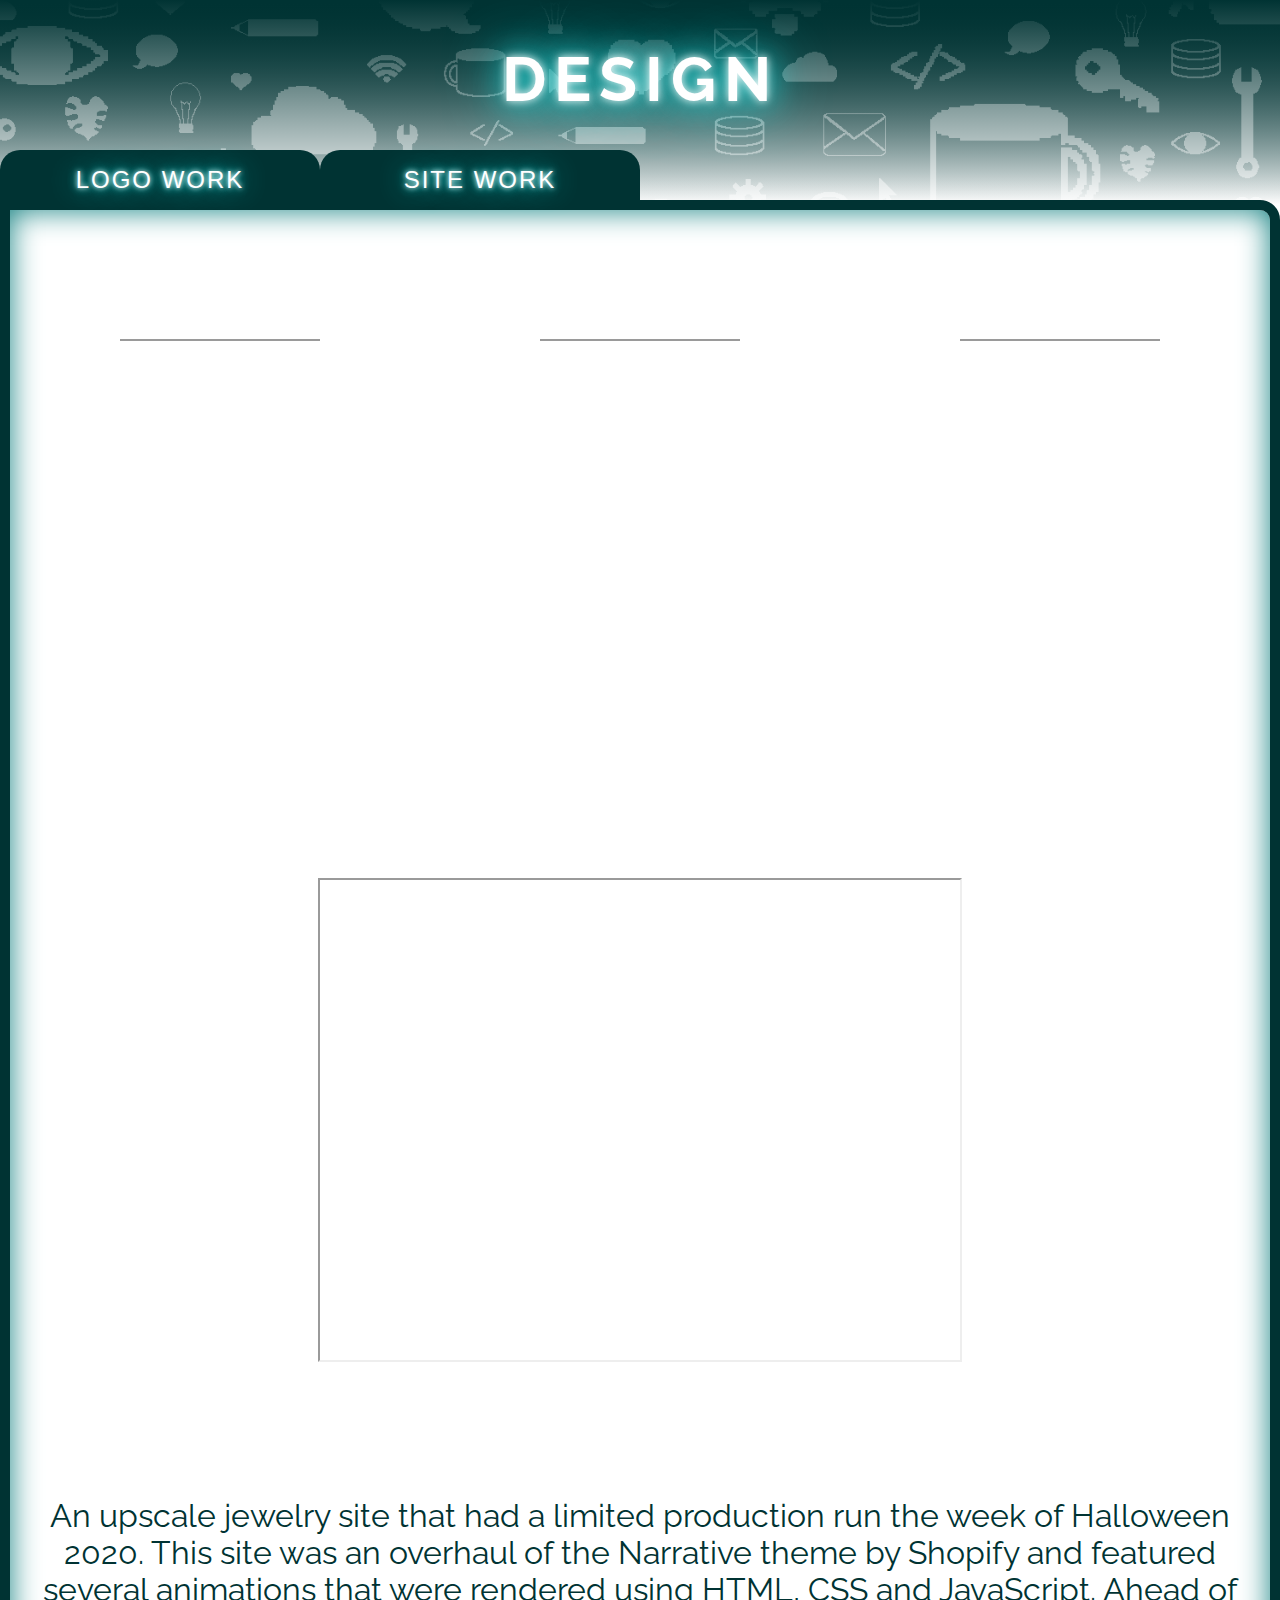
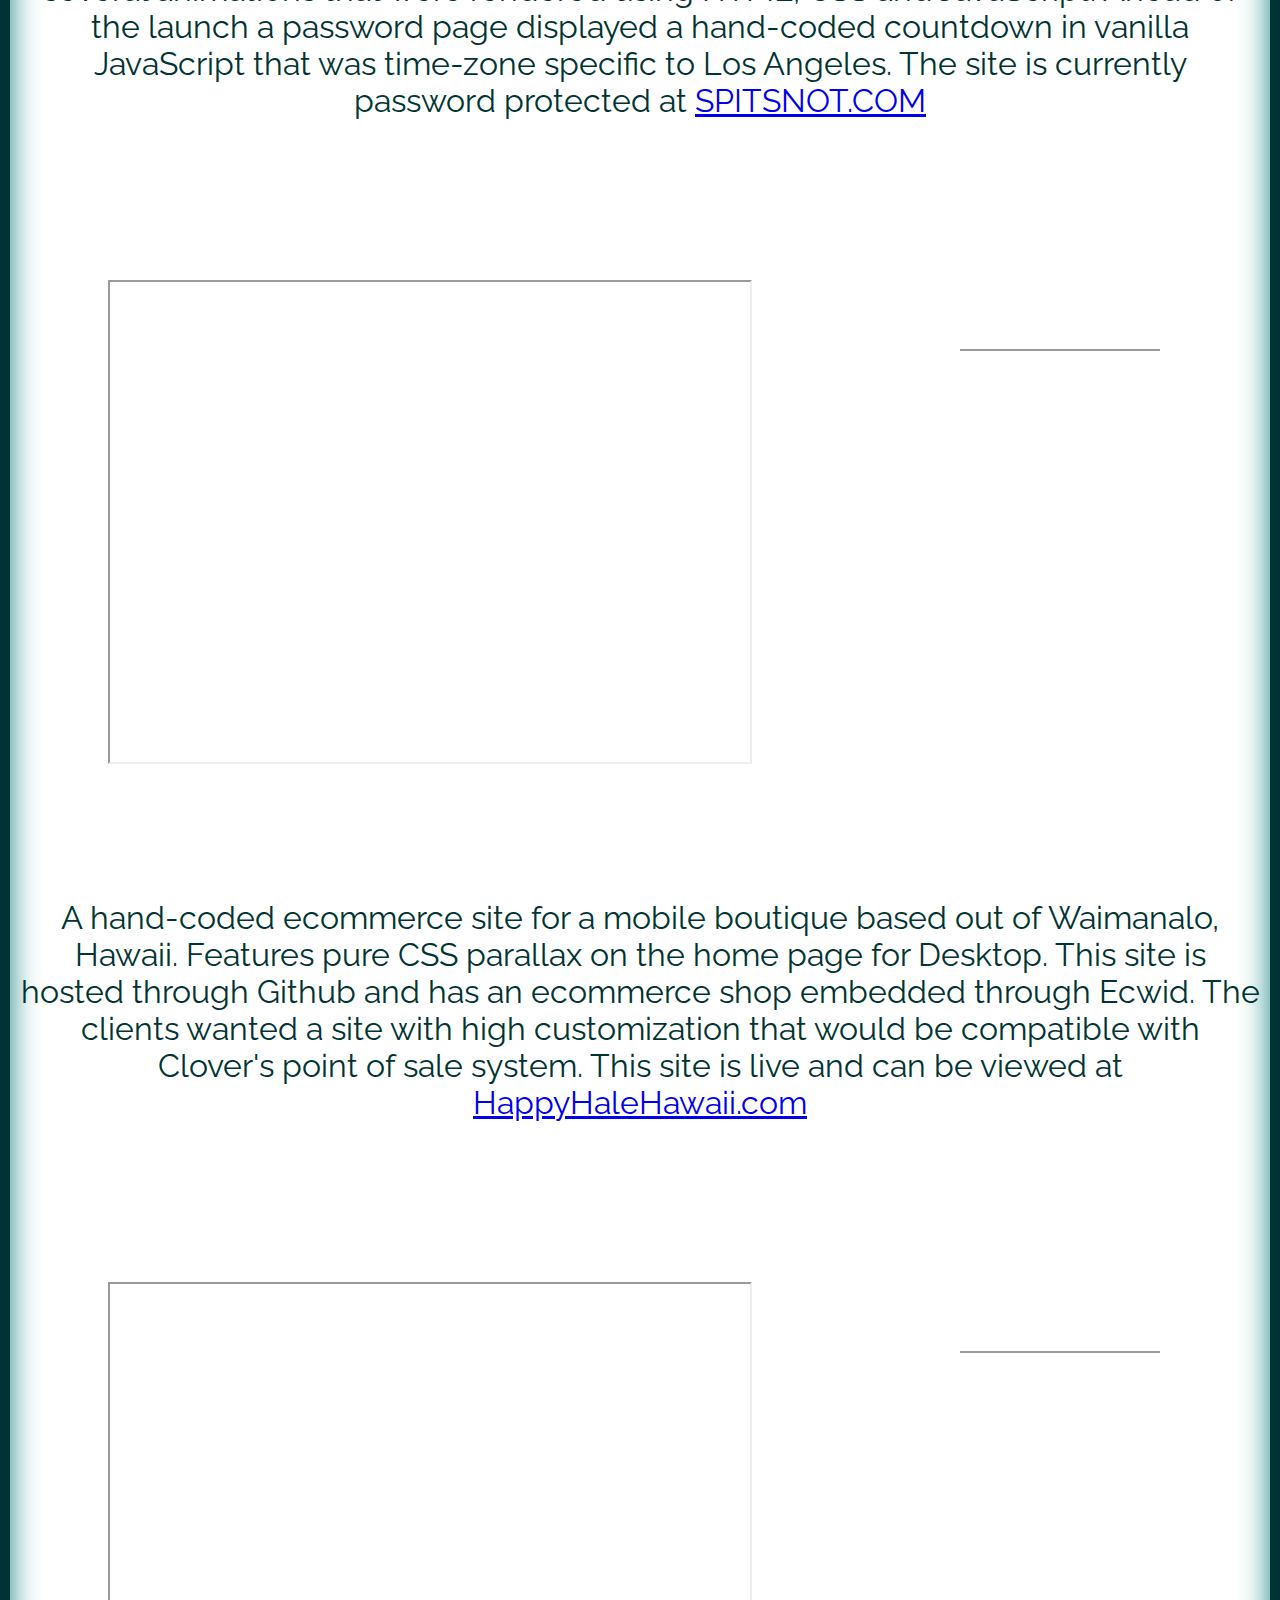
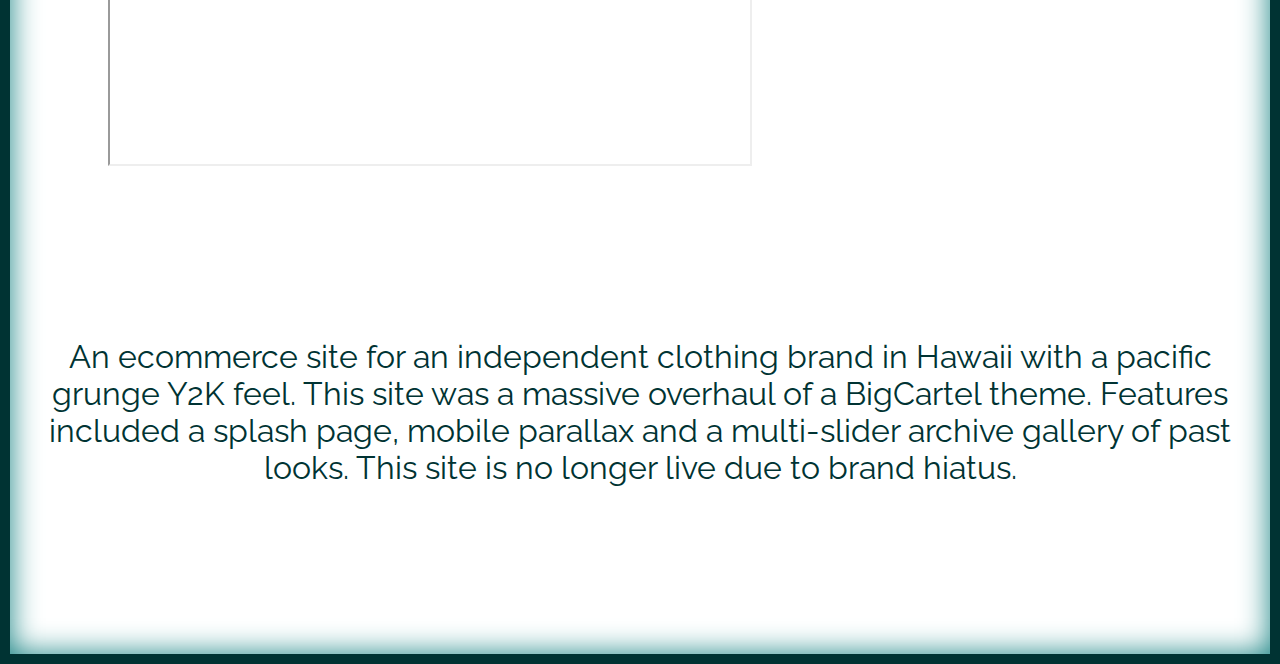
==== index.html @ 89e2c59d "indexing changed" ====
<!DOCTYPE html>

<html lang="en">
    <head>
        <meta charset="utf-8">
        <meta name="viewport" content="width=device-width, initial-scale=1, maximum-scale=1">
        <title>Ruby Masciangelo</title>
        <link rel="stylesheet" href="./css/rs2.css">
        <link rel="stylesheet" href="">
        <link rel="shortcut icon" href="./image/rmfav.png" type="image/png" width="32" height="32">
        <link rel="preconnect" href="https://fonts.gstatic.com">
        <link href="https://fonts.googleapis.com/css2?family=Raleway:wght@200&family=Share+Tech+Mono&display=swap" rel="stylesheet">
    </head>
    <body>
        <div class="headingbox">
            <div class="heading">
                <div class="film">
                    <h1>DESIGN</h1>
                </div>
            </div>
        </div>
        <button class="tablink" onclick="openPage('Logo', this)">LOGO WORK</button>
        <button class="tablink tl2" onclick="openPage('Site', this)" id="defaultOpen">SITE WORK</button>
        <div id="Logo" class="tabcontent">
            <div class="logobox">
                <div class="ss">
                    <img src="./image/gd/ssref.png" alt="ssref" class="logo12">
                    <h4 class="logo12">Client Reference Image</h4>
                    <img src="./image/gd/sslogo.png" alt="sslogo" class="logo13">
                    <p class="p5">A liquid mercury type logo based on a client's reference image</p>
                </div>
                <div class="pch">
                    <img src="./image/gd/pch1.png" alt="pch1" class="logo1">
                    <img src="./image/gd/pch2.png" alt="pch2" class="logo2">
                    <img src="./image/gd/pch3.png" alt="pch3" class="logo3">
                    <img src="./image/gd/pch4.png" alt="pch4" class="logo4">
                    <img src="./image/gd/pch5.png" alt="pch5" class="logo5">
                    <img src="./image/gd/pch6.png" alt="pch6" class="logo6">
                    <img src="./image/gd/pch7.png" alt="pch7" class="logo7">
                    <p class="p1">Three very different design concept requests with multiple options for a custom cabinet
                                    company in Hawaii
                    </p>
                </div>
                <div class="slipper">
                    <img src="./image/gd/slipperlogo.jpeg" alt="slipperref" class="logo8">
                    <h4 class="logo8">Client Reference Image</h4>
                    <img src="./image/gd/slipperlogo.png" alt="slipper" class="logo9">
                    <p class="p2">A digital translation of a logo drawn by a client</p>
                </div>
                <div class="bbp">
                    <img src="./image/gd/bbp.png" alt="bbp" class="logo10">
                    <p class="p3">A beachy-themed logo designed for a website</p>
                </div>
                <div class="wolfe">
                    <img src="./image/gd/wolfes_vector_whitebg.png" alt="wolfes" class="logo11">
                    <p class="p4">A logo designed for a mechanic business</p>
                </div>
            </div>
        </div>
        <div id="Site" class="tabcontent">
            <div class="sitebox">
                <div class="spit">
                    <div class="mbl s1">
                        <iframe class="siteclip" src="https://drive.google.com/file/d/1iHrQxvQmPBcXlmF05NlgkyqWbymwumxt/preview" width="600" height="350"></iframe>
                    </div>
                    <div class="mbl s2">
                        <iframe class="siteclip" src="https://drive.google.com/file/d/1cAyTy0Tyl1okTMn3xM1AI_DMNGKk0Dy5/preview" width="600" height="350"></iframe>
                    </div>
                    <div class="mbl s3">
                        <iframe class="siteclip" src="https://drive.google.com/file/d/1sz-CaD_5z7RaR4Udfp0SU7GZWs1R1J_4/preview" width="600" height="350"></iframe>
                    </div>
                    <div class="dsktp s4">
                        <iframe class="siteclip" src="https://drive.google.com/file/d/1Hnl0yawEgmOq4tG3bcozlHPlXlnp9j9l/preview" width="640" height="480"></iframe>
                    </div>
                    <p class="p6">An upscale jewelry site that had a limited production run the week of
                        Halloween 2020. This site was an overhaul of the Narrative theme by Shopify and featured several
                         animations that were rendered using HTML, CSS and JavaScript. Ahead of the launch a password page 
                         displayed a hand-coded countdown in vanilla JavaScript that was time-zone specific to Los Angeles.
                         The site is currently password protected at <a href="https://spitsnot.com/">SPITSNOT.COM</a>
                    </p>
                </div>

                <div class="hale">
                    <div class="dsktp h1">
                        <iframe class="siteclip" src="https://drive.google.com/file/d/1W8rMphJXMnLhrlu8UevOmbZgcHgwaI_E/preview" width="640" height="480"></iframe>
                    </div>
                    <div class="mbl h2">
                        <iframe class="siteclip" src="https://drive.google.com/file/d/1BPT0bCYuu3wGGcluKMWtjI9VWz_UMMs8/preview" width="600" height="350"></iframe>
                    </div>
                    <p class="p7">A hand-coded ecommerce site for a mobile boutique based out of Waimanalo, Hawaii. Features pure CSS parallax
                         on the home page for Desktop. This site is hosted through Github and has an ecommerce shop embedded
                          through Ecwid. The clients wanted a site with high customization that would be compatible with Clover's point of
                         sale system. This site is live and can be viewed at <a href="https://happyhalehawaii.com/">HappyHaleHawaii.com</a></p>
                </div>

                <div class="lucky">
                    <div class="dsktp l1">
                        <iframe class="siteclip" src="https://drive.google.com/file/d/1wDL_1A6PZj2muWdarFikhZY3u1xqd6hO/preview" width="640" height="480"></iframe>
                    </div>
                    <div class="mbl l2">
                        <iframe class="siteclip" src="https://drive.google.com/file/d/1smWZuC_nTiA0f_GOvS9Ibmw8B3v5OPNr/preview" width="600" height="350"></iframe>
                    </div>
                    <p class="p8">An ecommerce site for an independent clothing brand in Hawaii with a pacific grunge Y2K feel. 
                        This site was a massive overhaul of a BigCartel theme. Features included a splash page, mobile parallax
                        and a multi-slider archive gallery of past looks. This site is no longer live due to brand hiatus.
                    </p>
                </div>
            </div>
        </div>
        

    </body>
    <script type="text/javascript" src="openPage.js"></script>
</html>
---- css/rs2.css ----
body, html {
    height: 100%;
}

body {
    font-family: 'Raleway', sans-serif;
}

.headingbox, .film {
    background: rgb(0,51,51);
    background: linear-gradient(180deg, rgba(0,51,51,1) 0%, rgba(0,0,0,0) 89%);
    position: absolute;
    top: 0%;
    left: 0%;
    height: 230px;
    width: 100%;
}

.heading {
    background: url(../image/banner_card_w.png) center center;
    background-size: 210%;
    overflow: visible;
    background-repeat: no-repeat;
    margin: 0;
    height: 200px;
    padding: 0;
    color: white;
    font-size: 1.3em;
    display: flex;
    justify-content: center;
    align-items: center;
    letter-spacing: 8px;
    flex-direction: column;
}

@media screen and (min-width: 750px) {
    .heading {
        background-size: 120%;
    }
}

h1 {
    text-align: center;
    text-shadow: 0 0 10px white, 0 0 60px #12f5f5, 0 0 30px #2af1f1;
    animation-delay: 1s;
    animation: blink 6s alternate-reverse infinite;
    font-size: 3em;
}

/* h3 {
    font-size: 3em;
    color: #056e6e;
    margin: 30px auto auto;
    text-shadow: 0 0 5px white, 0 0 10px #99ffe9, 0 0 20px #92a7a2;
} */

h4 {
    font-size: 1.5em;
    background-color: #056e6e;
    color: white;
}

p {
    font-size: 2em;
    color: #003333;
    margin: auto 10px;
}

/* Style tab links */
.tablink {
    background-color: #003333;
    position: absolute;
    top: 150px;
    left: 0;
    color: white;
    float: left;
    border: none;
    outline: none;
    cursor: pointer;
    padding: 14px 16px;
    font-size: 1.1em;
    width: 25%;
    height: 60px;
    z-index: 10;
    text-align: center;
    text-shadow: 0 0 5px white, 0 0 30px #12f5f5, 0 0 10px #2af1f1;
    border-radius: 20px 20px 0 0;
    letter-spacing: 2px;
  }
  
  .tablink:hover {
    /* background-color: #025858; */
    text-shadow: 0 0 10px white, 0 0 30px #12f5f5, 0 0 10px #2af1f1;
  }

  .tl2 {
      left: 25%;
  }
  
  /* to counter doubling up issue at breakpoint */
  @media screen and (min-width: 803px) {
      .tablink {
          font-size: 1.5em;
      }
  }

  /* Style the tab content (and add height:100% for full page content) */
  .tabcontent {
    position: absolute;
    top: 200px;
    left: 0;
    color: white;
    display: none;
    height: 100%;
  }
  

.logobox, .sitebox {
    text-align: center;
    justify-content: center;
    align-items: center;
    box-shadow: inset 0 0 30px #138080;
    border: 10px solid;
    color: #003333;
    border-radius: 0 20px 0 0;
}

.logobox img {
    width: 300px;
}

.ss, .pch, .slipper, .bbp, .wolfe, .spit, .hale, .lucky, .mbl, .dsktp {
    text-align: center;
    justify-content: center;
    align-items: center;
    margin: 30px auto 90px auto;
    color:#003333;
}

.logo1, .logo2, .logo3, .logo4, .logo5, .logo6, .logo7, .logo8, .logo9, .logo10, .logo11, .logo12, .logo13 {
    text-align: center;
    justify-content: center;
    align-items: center;
    margin: auto;
}

.ss {
    display: grid;
    grid-template-columns: 1fr;
    grid-template-rows: repeat(2, 1fr) .5fr;
    grid-column-gap: 0px;
    grid-row-gap: 0px;
    }
    
.logo12 { grid-area: 1 / 1 / 2 / 2; }
.logo13 { grid-area: 2 / 1 / 3 / 2; }
.p5 { grid-area: 3 / 1 / 4 / 2; }

.pch {
    display: grid;
    grid-template-columns: 1fr;
    grid-template-rows: repeat(8, 1fr);
    grid-column-gap: 0px;
    grid-row-gap: 0px;
    }
    
    .logo1 { grid-area: 1 / 1 / 2 / 2; }
    .logo2 { grid-area: 2 / 1 / 3 / 2; }
    .logo3 { grid-area: 3 / 1 / 4 / 2; }
    .logo4 { grid-area: 4 / 1 / 5 / 2; }
    .logo5 { grid-area: 5 / 1 / 6 / 2; }
    .logo6 { grid-area: 6 / 1 / 7 / 2; }
    .logo7 { grid-area: 7 / 1 / 8 / 2; }
    .p1 { grid-area: 8 / 1 / 9 / 2; }

    .slipper {
        display: grid;
        grid-template-columns: 1fr;
        grid-template-rows: repeat(3, 1fr);
        grid-column-gap: 0px;
        grid-row-gap: 0px;
        }
        
        .logo8 { grid-area: 1 / 1 / 2 / 2; }
        .logo9 { grid-area: 2 / 1 / 3 / 2; }
        .p2 { grid-area: 3 / 1 / 4 / 2; }

        .bbp {
            display: grid;
            grid-template-columns: 1fr;
            grid-template-rows: repeat(2, 1fr);
            grid-column-gap: 0px;
            grid-row-gap: 0px;
            }
            
            .logo10 { grid-area: 1 / 1 / 2 / 2; }
            .p3 { grid-area: 2 / 1 / 3 / 2; }

            .wolfe {
                display: grid;
                grid-template-columns: 1fr;
                grid-template-rows: repeat(2, 1fr);
                grid-column-gap: 0px;
                grid-row-gap: 0px;
                }
                
                .logo11 { grid-area: 1 / 1 / 2 / 2; }
                .p4 { grid-area: 2 / 1 / 3 / 2; }

                .spit {
                    display: grid;
                    grid-template-columns: 1fr;
                    grid-template-rows: repeat(5, 1fr);
                    grid-column-gap: 0px;
                    grid-row-gap: 0px;
                    }
                    
                    .s1 { grid-area: 1 / 1 / 2 / 2; }
                    .s2 { grid-area: 2 / 1 / 3 / 2; }
                    .s3 { grid-area: 3 / 1 / 4 / 2; }
                    .s4 { grid-area: 4 / 1 / 5 / 2; }
                    .p6 { grid-area: 5 / 1 / 6 / 2; }

                    .hale {
                        display: grid;
                        grid-template-columns: 1fr;
                        grid-template-rows: repeat(3, 1fr);
                        grid-column-gap: 0px;
                        grid-row-gap: 0px;
                        }
                        
                        .h1 { grid-area: 1 / 1 / 2 / 2; }
                        .h2 { grid-area: 2 / 1 / 3 / 2; }
                        .p7 { grid-area: 3 / 1 / 4 / 2; }

                        .lucky {
                            display: grid;
                            grid-template-columns: 1fr;
                            grid-template-rows: repeat(3, 1fr);
                            grid-column-gap: 0px;
                            grid-row-gap: 0px;
                            }
                            
                            .l1 { grid-area: 1 / 1 / 2 / 2; }
                            .l2 { grid-area: 2 / 1 / 3 / 2; }
                            .p8 { grid-area: 3 / 1 / 4 / 2; }

@media screen and (min-width: 800px) {
    .ss{
        display: grid;
        grid-template-columns: repeat(2, 1fr);
        grid-template-rows: 1fr .5fr;
        grid-column-gap: 0px;
        grid-row-gap: 0px;
        }
        
        .logo12 { grid-area: 1 / 1 / 2 / 2; }
        .logo13 { grid-area: 1 / 2 / 2 / 3; }
        .p5 { grid-area: 2 / 1 / 3 / 3; }

    .pch {
        display: grid;
        grid-template-columns: repeat(6, 1fr);
        grid-template-rows: repeat(4, 1fr);
        grid-column-gap: 0px;
        grid-row-gap: 0px;
        }
        
        .logo1 { grid-area: 1 / 1 / 2 / 4; }
        .logo2 { grid-area: 1 / 4 / 2 / 7; }
        .logo3 { grid-area: 2 / 1 / 3 / 4; }
        .logo4 { grid-area: 2 / 4 / 3 / 7; }
        .logo5 { grid-area: 3 / 1 / 4 / 3; }
        .logo6 { grid-area: 3 / 3 / 4 / 5; }
        .logo7 { grid-area: 3 / 5 / 4 / 7; }
        .p1 { grid-area: 4 / 1 / 5 / 7; }

        .slipper {
            display: grid;
            grid-template-columns: repeat(2, 1fr);
            grid-template-rows: repeat(2, 1fr);
            grid-column-gap: 0px;
            grid-row-gap: 0px;
            }
            
            .logo8 { grid-area: 1 / 1 / 2 / 2; }
            .logo9 { grid-area: 1 / 2 / 2 / 3; }
            .p2 { grid-area: 2 / 1 / 3 / 3; }

        img.logo5, img.logo6, img.logo7 {
            width: 250px;
        }

        h3 {
            text-align: left;
            margin: 30px;
        }

        .spit {
            display: grid;
            grid-template-columns: repeat(3, 1fr);
            grid-template-rows: 1fr 1fr .5fr;
            grid-column-gap: 0px;
            grid-row-gap: 0px;
            }
            
        .s1 { grid-area: 1 / 1 / 2 / 2; }
        .s2 { grid-area: 1 / 2 / 2 / 3; }
        .s3 { grid-area: 1 / 3 / 2 / 4; }
        .s4 { grid-area: 2 / 1 / 3 / 4; }
        .p6 { grid-area: 3 / 1 / 4 / 4; }
        
            .hale {
                display: grid;
                grid-template-columns: 2fr 1fr;
                grid-template-rows: 1fr .5fr;
                grid-column-gap: 0px;
                grid-row-gap: 0px;
                }
                
                .h1 { grid-area: 1 / 1 / 2 / 2; }
                .h2 { grid-area: 1 / 2 / 2 / 3; }
                .p7 { grid-area: 2 / 1 / 3 / 3; }
        
                .lucky {
                    display: grid;
                    grid-template-columns: 2fr 1fr;
                    grid-template-rows: 1fr .5fr;
                    grid-column-gap: 0px;
                    grid-row-gap: 0px;
                    }
                    
                    .l1 { grid-area: 1 / 1 / 2 / 2; }
                    .l2 { grid-area: 1 / 2 / 2 / 3; }
                    .p8 { grid-area: 2 / 1 / 3 / 3; }
}

.mbl {
    height: 350px;
    width: 200px;
    overflow: hidden;
    text-align: center;
    justify-content: center;
    align-items: center;
}

.mbl iframe {
    margin-left: -204px;
}

.siteclip {
    margin: auto;
}



@keyframes blink {
    0%, 2%, 4%, 6%, 30%, 32%, 75%, 77%, 100% {opacity: 1}
    3%, 5%, 31%, 76% {opacity: 0.7;}
}
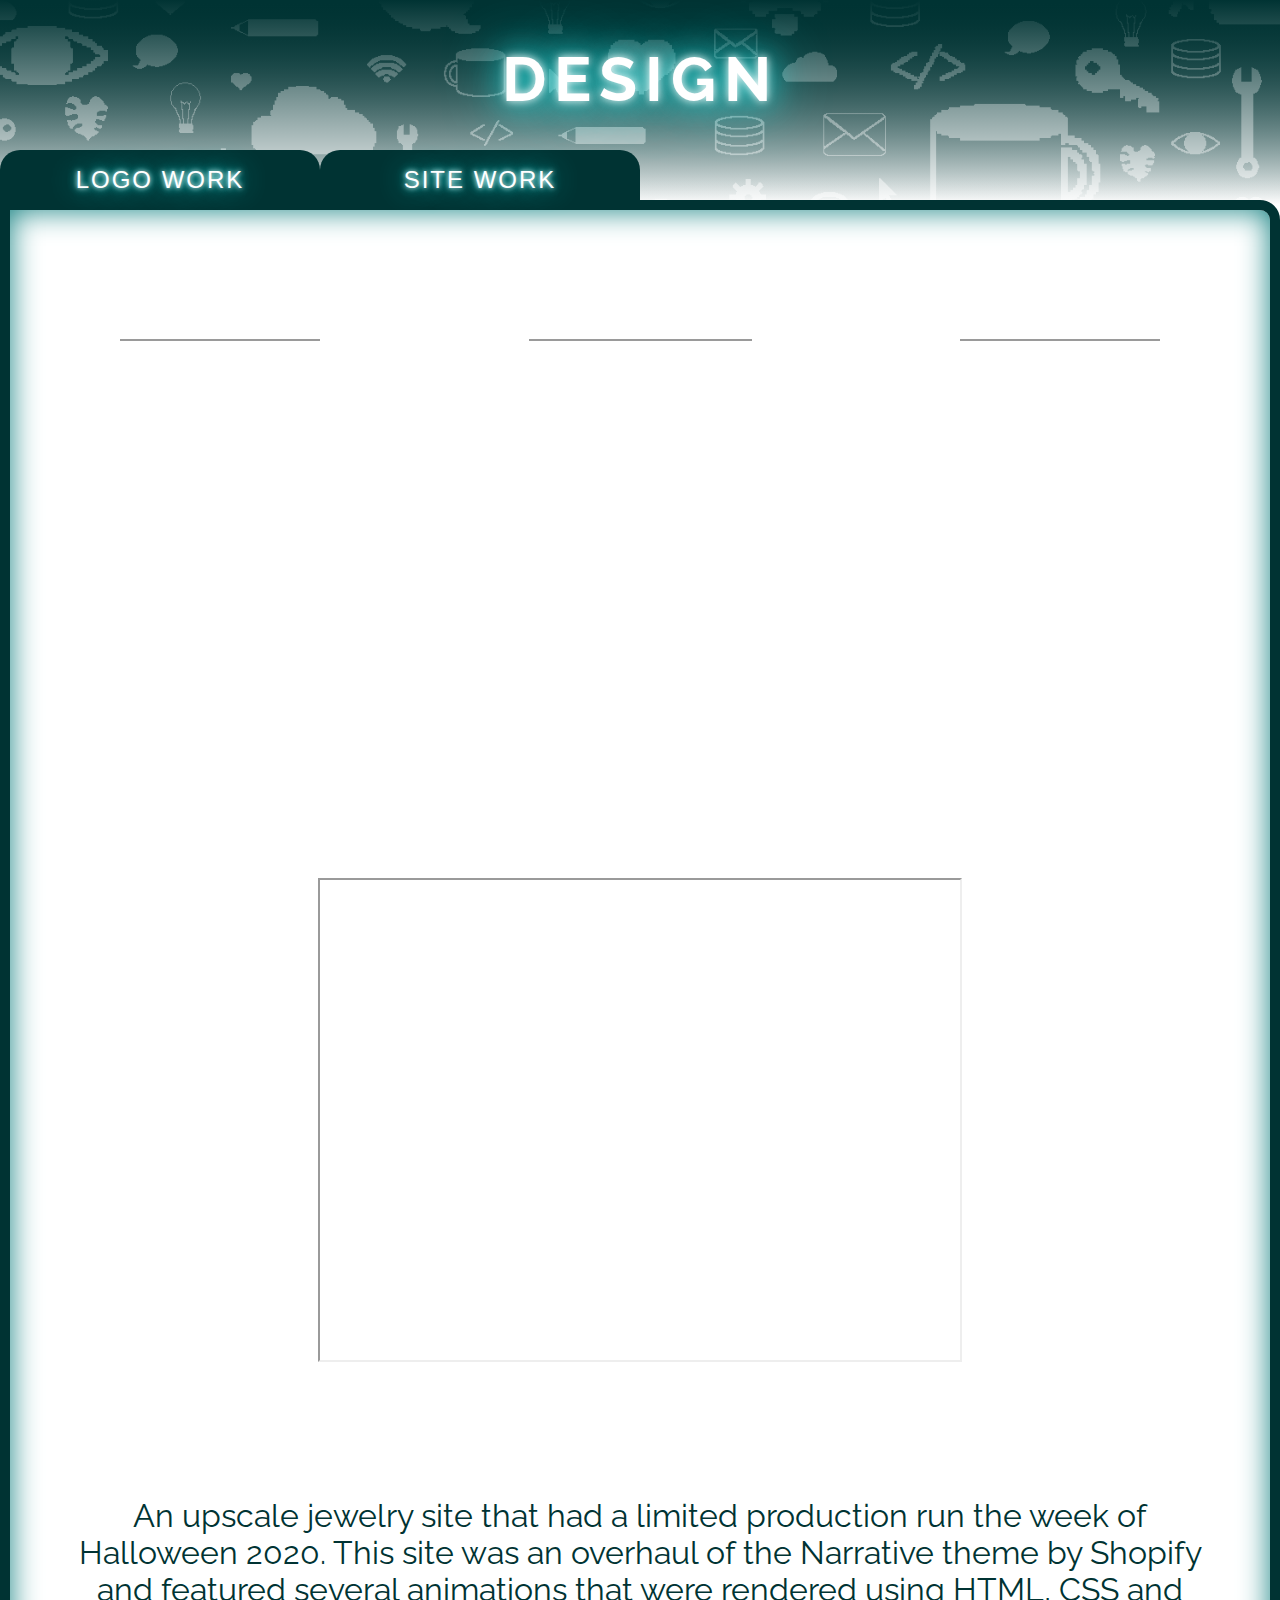
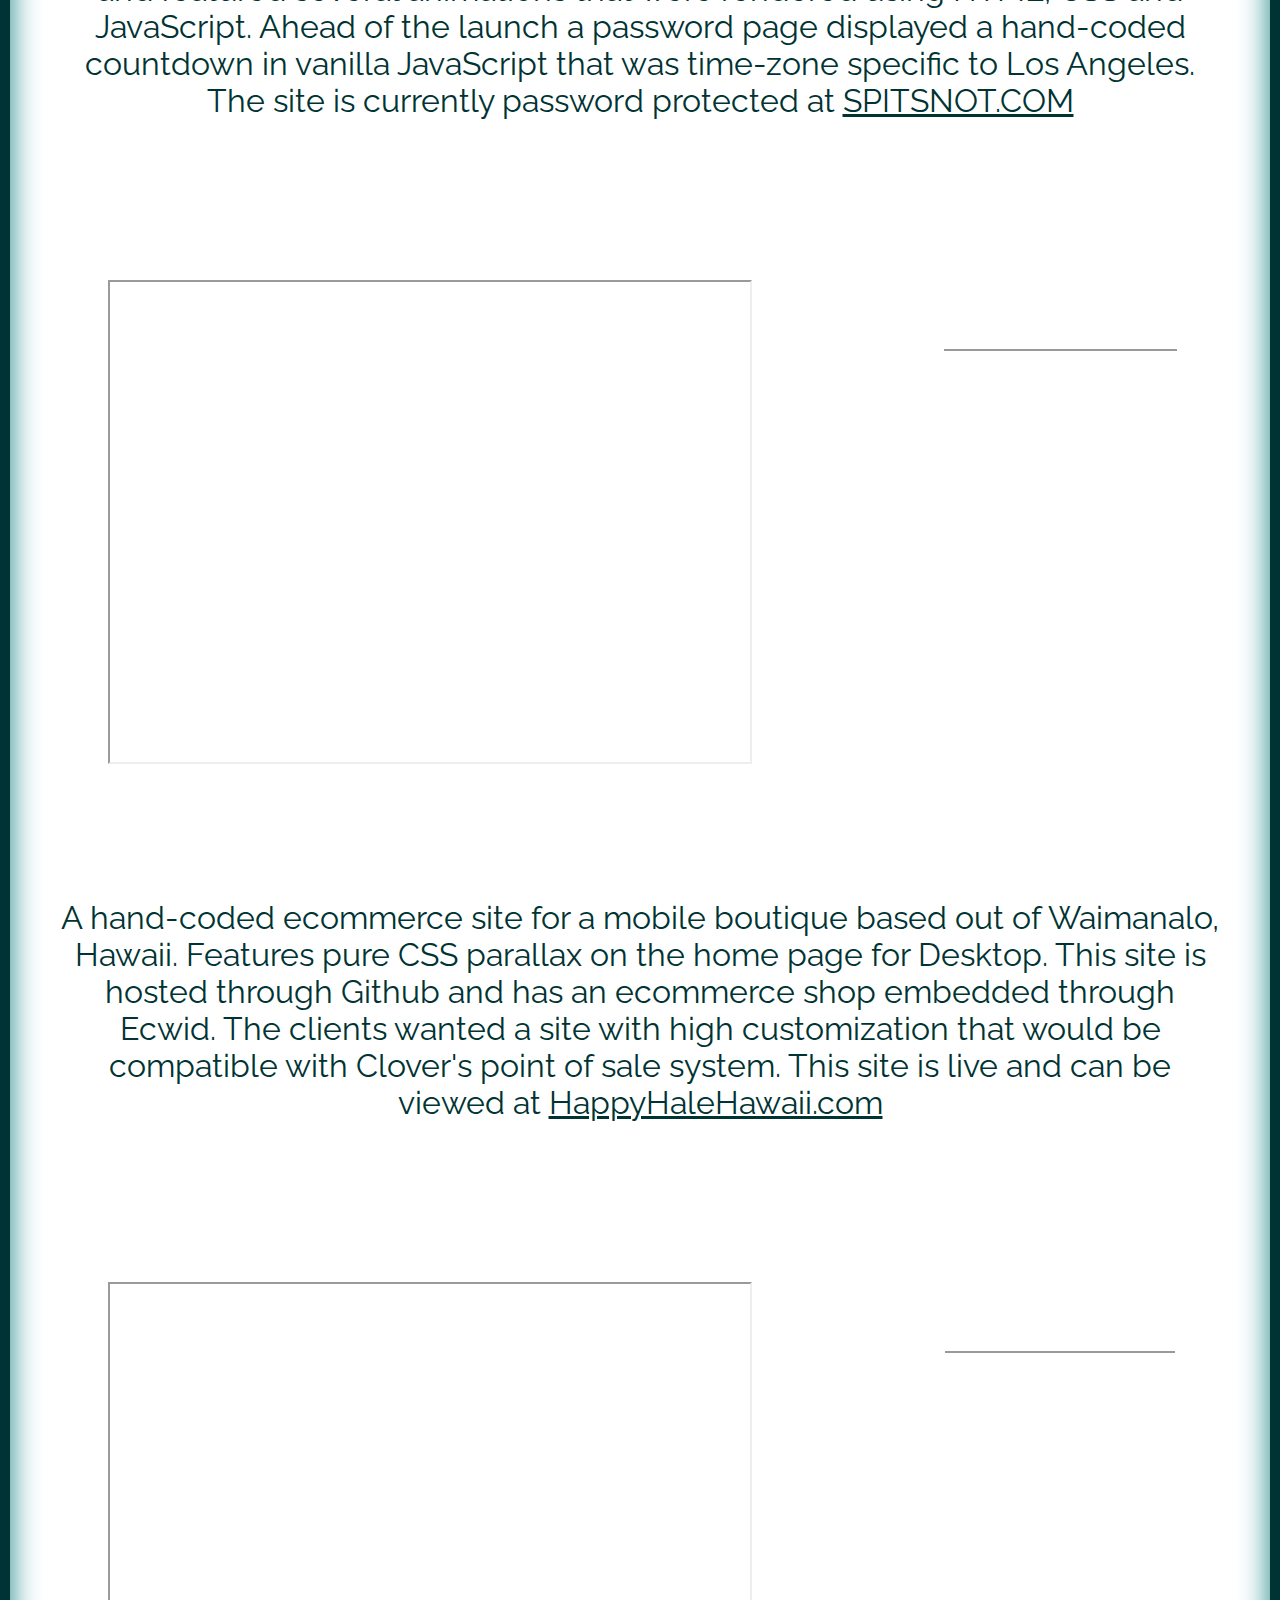
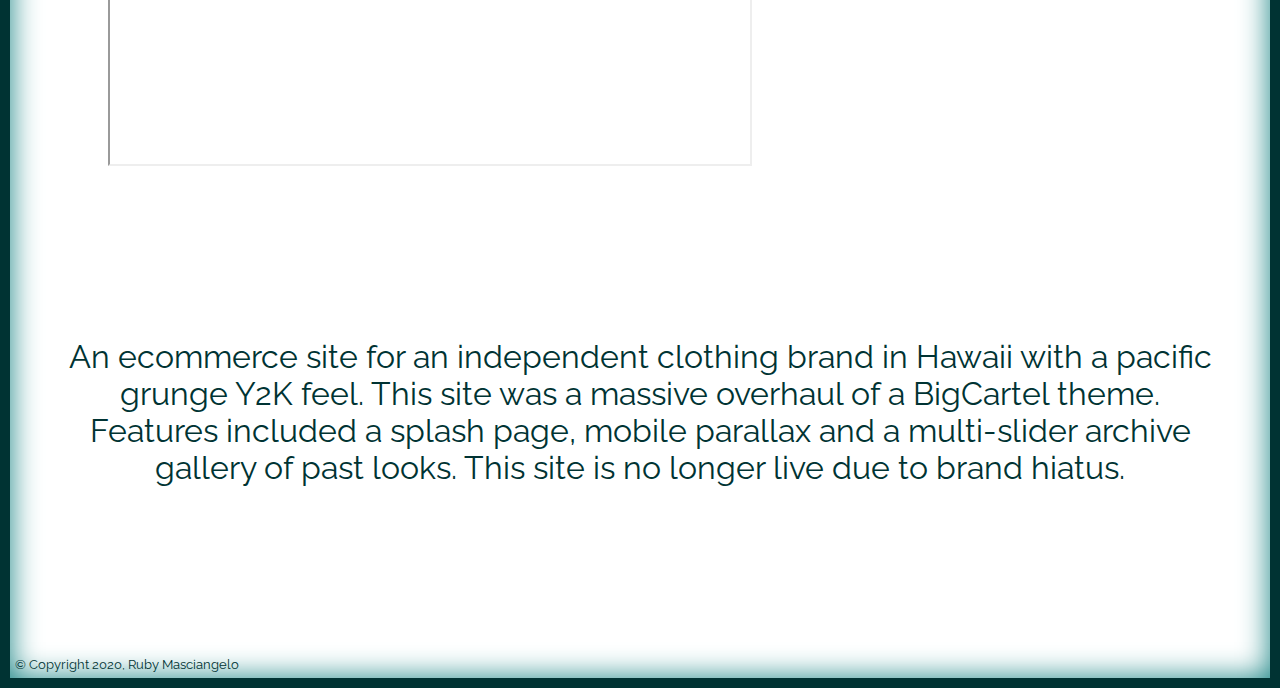
==== commit d1c02282: "copyright added" ====
--- a/index.html
+++ b/index.html
@@ -34,8 +34,8 @@
                     <img src="./image/gd/pch2.png" alt="pch2" class="logo2">
                     <img src="./image/gd/pch3.png" alt="pch3" class="logo3">
                     <img src="./image/gd/pch4.png" alt="pch4" class="logo4">
-                    <img src="./image/gd/pch5.png" alt="pch5" class="logo5">
-                    <img src="./image/gd/pch6.png" alt="pch6" class="logo6">
+                    <img src="./image/gd/pch5.PNG" alt="pch5" class="logo5">
+                    <img src="./image/gd/pch6.PNG" alt="pch6" class="logo6">
                     <img src="./image/gd/pch7.png" alt="pch7" class="logo7">
                     <p class="p1">Three very different design concept requests with multiple options for a custom cabinet
                                     company in Hawaii
@@ -55,6 +55,7 @@
                     <img src="./image/gd/wolfes_vector_whitebg.png" alt="wolfes" class="logo11">
                     <p class="p4">A logo designed for a mechanic business</p>
                 </div>
+                <footer class="foot"> <small class="cr smolcr">&copy; Copyright 2020, Ruby Masciangelo</small> </footer>
             </div>
         </div>
         <div id="Site" class="tabcontent">
@@ -105,10 +106,10 @@
                         and a multi-slider archive gallery of past looks. This site is no longer live due to brand hiatus.
                     </p>
                 </div>
+                <footer class="foot"> <small class="cr smolcr">&copy; Copyright 2020, Ruby Masciangelo</small> </footer>
             </div>
         </div>
         
-
     </body>
     <script type="text/javascript" src="openPage.js"></script>
 </html>--- a/css/rs2.css
+++ b/css/rs2.css
@@ -64,6 +64,17 @@
     font-size: 2em;
     color: #003333;
     margin: auto 10px;
+}
+
+a {
+    color: #003333;
+    text-decoration-color: #003333;
+}
+
+footer {
+    text-align: left;
+    padding-left: 5px;
+    padding-bottom: 5px;
 }
 
 /* Style tab links */
@@ -86,33 +97,33 @@
     text-shadow: 0 0 5px white, 0 0 30px #12f5f5, 0 0 10px #2af1f1;
     border-radius: 20px 20px 0 0;
     letter-spacing: 2px;
-  }
+}
   
-  .tablink:hover {
+.tablink:hover {
     /* background-color: #025858; */
     text-shadow: 0 0 10px white, 0 0 30px #12f5f5, 0 0 10px #2af1f1;
-  }
-
-  .tl2 {
-      left: 25%;
-  }
+}
+
+.tl2 {
+    left: 25%;
+}
   
-  /* to counter doubling up issue at breakpoint */
-  @media screen and (min-width: 803px) {
-      .tablink {
-          font-size: 1.5em;
-      }
-  }
-
-  /* Style the tab content (and add height:100% for full page content) */
-  .tabcontent {
+/* to counter doubling up issue at breakpoint */
+@media screen and (min-width: 803px) {
+    .tablink {
+        font-size: 1.5em;
+    }
+}
+
+/* Style the tab content (and add height:100% for full page content) */
+.tabcontent {
     position: absolute;
     top: 200px;
     left: 0;
     color: white;
     display: none;
     height: 100%;
-  }
+}
   
 
 .logobox, .sitebox {
@@ -150,7 +161,7 @@
     grid-template-rows: repeat(2, 1fr) .5fr;
     grid-column-gap: 0px;
     grid-row-gap: 0px;
-    }
+}
     
 .logo12 { grid-area: 1 / 1 / 2 / 2; }
 .logo13 { grid-area: 2 / 1 / 3 / 2; }
@@ -162,88 +173,152 @@
     grid-template-rows: repeat(8, 1fr);
     grid-column-gap: 0px;
     grid-row-gap: 0px;
-    }
+}
     
-    .logo1 { grid-area: 1 / 1 / 2 / 2; }
-    .logo2 { grid-area: 2 / 1 / 3 / 2; }
-    .logo3 { grid-area: 3 / 1 / 4 / 2; }
-    .logo4 { grid-area: 4 / 1 / 5 / 2; }
-    .logo5 { grid-area: 5 / 1 / 6 / 2; }
-    .logo6 { grid-area: 6 / 1 / 7 / 2; }
-    .logo7 { grid-area: 7 / 1 / 8 / 2; }
-    .p1 { grid-area: 8 / 1 / 9 / 2; }
-
-    .slipper {
-        display: grid;
-        grid-template-columns: 1fr;
-        grid-template-rows: repeat(3, 1fr);
-        grid-column-gap: 0px;
-        grid-row-gap: 0px;
-        }
+.logo1 { grid-area: 1 / 1 / 2 / 2; }
+.logo2 { grid-area: 2 / 1 / 3 / 2; }
+.logo3 { grid-area: 3 / 1 / 4 / 2; }
+.logo4 { grid-area: 4 / 1 / 5 / 2; }
+.logo5 { grid-area: 5 / 1 / 6 / 2; }
+.logo6 { grid-area: 6 / 1 / 7 / 2; }
+.logo7 { grid-area: 7 / 1 / 8 / 2; }
+.p1 { grid-area: 8 / 1 / 9 / 2; }
+
+.slipper {
+    display: grid;
+    grid-template-columns: 1fr;
+    grid-template-rows: repeat(3, 1fr);
+    grid-column-gap: 0px;
+    grid-row-gap: 0px;
+}
         
-        .logo8 { grid-area: 1 / 1 / 2 / 2; }
-        .logo9 { grid-area: 2 / 1 / 3 / 2; }
-        .p2 { grid-area: 3 / 1 / 4 / 2; }
-
-        .bbp {
-            display: grid;
-            grid-template-columns: 1fr;
-            grid-template-rows: repeat(2, 1fr);
-            grid-column-gap: 0px;
-            grid-row-gap: 0px;
-            }
+.logo8 { grid-area: 1 / 1 / 2 / 2; }
+.logo9 { grid-area: 2 / 1 / 3 / 2; }
+.p2 { grid-area: 3 / 1 / 4 / 2; }
+
+.bbp {
+    display: grid;
+    grid-template-columns: 1fr;
+    grid-template-rows: repeat(2, 1fr);
+    grid-column-gap: 0px;
+    grid-row-gap: 0px;
+}
             
-            .logo10 { grid-area: 1 / 1 / 2 / 2; }
-            .p3 { grid-area: 2 / 1 / 3 / 2; }
-
-            .wolfe {
-                display: grid;
-                grid-template-columns: 1fr;
-                grid-template-rows: repeat(2, 1fr);
-                grid-column-gap: 0px;
-                grid-row-gap: 0px;
-                }
+.logo10 { grid-area: 1 / 1 / 2 / 2; }
+.p3 { grid-area: 2 / 1 / 3 / 2; }
+
+.wolfe {
+    display: grid;
+    grid-template-columns: 1fr;
+    grid-template-rows: repeat(2, 1fr);
+    grid-column-gap: 0px;
+    grid-row-gap: 0px;
+}
                 
-                .logo11 { grid-area: 1 / 1 / 2 / 2; }
-                .p4 { grid-area: 2 / 1 / 3 / 2; }
-
-                .spit {
-                    display: grid;
-                    grid-template-columns: 1fr;
-                    grid-template-rows: repeat(5, 1fr);
-                    grid-column-gap: 0px;
-                    grid-row-gap: 0px;
-                    }
+.logo11 { grid-area: 1 / 1 / 2 / 2; }
+.p4 { grid-area: 2 / 1 / 3 / 2; }
+
+.spit {
+    display: grid;
+    grid-template-columns: 1fr;
+    grid-template-rows: .5fr .5fr .5fr .25fr 1fr;
+    grid-column-gap: 0px;
+    grid-row-gap: 0px;
+}
                     
-                    .s1 { grid-area: 1 / 1 / 2 / 2; }
-                    .s2 { grid-area: 2 / 1 / 3 / 2; }
-                    .s3 { grid-area: 3 / 1 / 4 / 2; }
-                    .s4 { grid-area: 4 / 1 / 5 / 2; }
-                    .p6 { grid-area: 5 / 1 / 6 / 2; }
-
-                    .hale {
-                        display: grid;
-                        grid-template-columns: 1fr;
-                        grid-template-rows: repeat(3, 1fr);
-                        grid-column-gap: 0px;
-                        grid-row-gap: 0px;
-                        }
+.s1 { grid-area: 1 / 1 / 2 / 2; }
+.s2 { grid-area: 2 / 1 / 3 / 2; }
+.s3 { grid-area: 3 / 1 / 4 / 2; }
+.s4 { grid-area: 4 / 1 / 5 / 2; }
+.p6 { grid-area: 5 / 1 / 6 / 2; }
+
+.hale {
+    display: grid;
+    grid-template-columns: 1fr;
+    grid-template-rows: .25fr .5fr 1fr;
+    grid-column-gap: 0px;
+    grid-row-gap: 0px;
+}
                         
-                        .h1 { grid-area: 1 / 1 / 2 / 2; }
-                        .h2 { grid-area: 2 / 1 / 3 / 2; }
-                        .p7 { grid-area: 3 / 1 / 4 / 2; }
-
-                        .lucky {
-                            display: grid;
-                            grid-template-columns: 1fr;
-                            grid-template-rows: repeat(3, 1fr);
-                            grid-column-gap: 0px;
-                            grid-row-gap: 0px;
-                            }
+.h1 { grid-area: 1 / 1 / 2 / 2; }
+.h2 { grid-area: 2 / 1 / 3 / 2; }
+.p7 { grid-area: 3 / 1 / 4 / 2; }
+
+.lucky {
+    display: grid;
+    grid-template-columns: 1fr;
+    grid-template-rows: .25fr .5fr 1fr;
+    grid-column-gap: 0px;
+    grid-row-gap: 0px;
+}
                             
-                            .l1 { grid-area: 1 / 1 / 2 / 2; }
-                            .l2 { grid-area: 2 / 1 / 3 / 2; }
-                            .p8 { grid-area: 3 / 1 / 4 / 2; }
+.l1 { grid-area: 1 / 1 / 2 / 2; }
+.l2 { grid-area: 2 / 1 / 3 / 2; }
+.p8 { grid-area: 3 / 1 / 4 / 2; }
+
+
+
+.mbl {
+    height: 350px;
+    width: 200px;
+    overflow: hidden;
+    text-align: center;
+    justify-content: center;
+    align-items: center;
+}
+
+.mbl iframe {
+    margin-left: -204px;
+}
+
+.mbl.s2 {
+    width: 223px;
+}
+
+.s2 iframe{
+    margin-left: -190px;
+}
+
+.mbl.h2 {
+    width: 233px;
+}
+
+.h2 iframe {
+    margin-left: -185px;
+}
+
+.mbl.l2 {
+    width: 230px;
+}
+
+.l2 iframe {
+    margin-left: -186px;
+}
+
+.dsktp iframe {
+    width: 250px;
+    height: auto;
+}
+
+.siteclip {
+    margin: auto;
+}
+
+@keyframes blink {
+    0%, 2%, 4%, 6%, 30%, 32%, 75%, 77%, 100% {opacity: 1}
+    3%, 5%, 31%, 76% {opacity: 0.7;}
+}
+
+@media screen and (min-width: 500px) {
+    .dsktp iframe {
+        width: 430px;
+        height: 350px;
+    }
+
+    p {
+        margin: auto 50px;
+    }
+}
 
 @media screen and (min-width: 800px) {
     .ss{
@@ -264,98 +339,104 @@
         grid-template-rows: repeat(4, 1fr);
         grid-column-gap: 0px;
         grid-row-gap: 0px;
+    }
+        
+    .logo1 { grid-area: 1 / 1 / 2 / 4; }
+    .logo2 { grid-area: 1 / 4 / 2 / 7; }
+    .logo3 { grid-area: 2 / 1 / 3 / 4; }
+    .logo4 { grid-area: 2 / 4 / 3 / 7; }
+    .logo5 { grid-area: 3 / 1 / 4 / 3; }
+    .logo6 { grid-area: 3 / 3 / 4 / 5; }
+    .logo7 { grid-area: 3 / 5 / 4 / 7; }
+    .p1 { grid-area: 4 / 1 / 5 / 7; }
+
+    .slipper {
+        display: grid;
+        grid-template-columns: repeat(2, 1fr);
+        grid-template-rows: repeat(2, 1fr);
+        grid-column-gap: 0px;
+        grid-row-gap: 0px;
+    }
+            
+    .logo8 { grid-area: 1 / 1 / 2 / 2; }
+    .logo9 { grid-area: 1 / 2 / 2 / 3; }
+    .p2 { grid-area: 2 / 1 / 3 / 3; }
+
+    img.logo5, img.logo6, img.logo7 {
+        width: 250px;
+    }
+
+    h3 {
+        text-align: left;
+        margin: 30px;
+    }
+
+    .spit {
+        display: grid;
+        grid-template-columns: repeat(3, 1fr);
+        grid-template-rows: 1fr 1fr .5fr;
+        grid-column-gap: 0px;
+        grid-row-gap: 0px;
+    }
+            
+    .s1 { grid-area: 1 / 1 / 2 / 2; }
+    .s2 { grid-area: 1 / 2 / 2 / 3; }
+    .s3 { grid-area: 1 / 3 / 2 / 4; }
+    .s4 { grid-area: 2 / 1 / 3 / 4; }
+    .p6 { grid-area: 3 / 1 / 4 / 4; }
+        
+    .hale {
+        display: grid;
+        grid-template-columns: .5fr 1fr;
+        grid-template-rows: repeat(2, 1fr);
+        grid-column-gap: 0px;
+        grid-row-gap: 0px;
+    }
+            
+    .h2 { grid-area: 1 / 1 / 2 / 2; }
+    .p7 { grid-area: 1 / 2 / 2 / 3; }
+    .h1 { grid-area: 2 / 1 / 3 / 3; }
+    
+    .lucky {
+        display: grid;
+        grid-template-columns: 1fr .5fr;
+        grid-template-rows: .5fr 1fr;
+        grid-column-gap: 0px;
+        grid-row-gap: 0px;
+    }
+                
+    .p8 { grid-area: 1 / 1 / 2 / 2; }
+    .l2 { grid-area: 1 / 2 / 2 / 3; }
+    .l1 { grid-area: 2 / 1 / 3 / 3; }   
+
+    .dsktp iframe {
+        width: 640px;
+        height: 480px;
+    }
+}
+
+@media screen and (min-width: 1100px) {
+    .hale {
+        display: grid;
+        grid-template-columns: 2fr 1fr;
+        grid-template-rows: 1fr .5fr;
+        grid-column-gap: 0px;
+        grid-row-gap: 0px;
         }
         
-        .logo1 { grid-area: 1 / 1 / 2 / 4; }
-        .logo2 { grid-area: 1 / 4 / 2 / 7; }
-        .logo3 { grid-area: 2 / 1 / 3 / 4; }
-        .logo4 { grid-area: 2 / 4 / 3 / 7; }
-        .logo5 { grid-area: 3 / 1 / 4 / 3; }
-        .logo6 { grid-area: 3 / 3 / 4 / 5; }
-        .logo7 { grid-area: 3 / 5 / 4 / 7; }
-        .p1 { grid-area: 4 / 1 / 5 / 7; }
-
-        .slipper {
-            display: grid;
-            grid-template-columns: repeat(2, 1fr);
-            grid-template-rows: repeat(2, 1fr);
-            grid-column-gap: 0px;
-            grid-row-gap: 0px;
-            }
+    .h1 { grid-area: 1 / 1 / 2 / 2; }
+    .h2 { grid-area: 1 / 2 / 2 / 3; }
+    .p7 { grid-area: 2 / 1 / 3 / 3; }
+
+    .lucky {
+        display: grid;
+        grid-template-columns: 2fr 1fr;
+        grid-template-rows: 1fr .5fr;
+        grid-column-gap: 0px;
+        grid-row-gap: 0px;
+    }
             
-            .logo8 { grid-area: 1 / 1 / 2 / 2; }
-            .logo9 { grid-area: 1 / 2 / 2 / 3; }
-            .p2 { grid-area: 2 / 1 / 3 / 3; }
-
-        img.logo5, img.logo6, img.logo7 {
-            width: 250px;
-        }
-
-        h3 {
-            text-align: left;
-            margin: 30px;
-        }
-
-        .spit {
-            display: grid;
-            grid-template-columns: repeat(3, 1fr);
-            grid-template-rows: 1fr 1fr .5fr;
-            grid-column-gap: 0px;
-            grid-row-gap: 0px;
-            }
-            
-        .s1 { grid-area: 1 / 1 / 2 / 2; }
-        .s2 { grid-area: 1 / 2 / 2 / 3; }
-        .s3 { grid-area: 1 / 3 / 2 / 4; }
-        .s4 { grid-area: 2 / 1 / 3 / 4; }
-        .p6 { grid-area: 3 / 1 / 4 / 4; }
-        
-            .hale {
-                display: grid;
-                grid-template-columns: 2fr 1fr;
-                grid-template-rows: 1fr .5fr;
-                grid-column-gap: 0px;
-                grid-row-gap: 0px;
-                }
-                
-                .h1 { grid-area: 1 / 1 / 2 / 2; }
-                .h2 { grid-area: 1 / 2 / 2 / 3; }
-                .p7 { grid-area: 2 / 1 / 3 / 3; }
-        
-                .lucky {
-                    display: grid;
-                    grid-template-columns: 2fr 1fr;
-                    grid-template-rows: 1fr .5fr;
-                    grid-column-gap: 0px;
-                    grid-row-gap: 0px;
-                    }
-                    
-                    .l1 { grid-area: 1 / 1 / 2 / 2; }
-                    .l2 { grid-area: 1 / 2 / 2 / 3; }
-                    .p8 { grid-area: 2 / 1 / 3 / 3; }
-}
-
-.mbl {
-    height: 350px;
-    width: 200px;
-    overflow: hidden;
-    text-align: center;
-    justify-content: center;
-    align-items: center;
-}
-
-.mbl iframe {
-    margin-left: -204px;
-}
-
-.siteclip {
-    margin: auto;
-}
-
-
-
-@keyframes blink {
-    0%, 2%, 4%, 6%, 30%, 32%, 75%, 77%, 100% {opacity: 1}
-    3%, 5%, 31%, 76% {opacity: 0.7;}
-}
-
+    .l1 { grid-area: 1 / 1 / 2 / 2; }
+    .l2 { grid-area: 1 / 2 / 2 / 3; }
+    .p8 { grid-area: 2 / 1 / 3 / 3; }
+}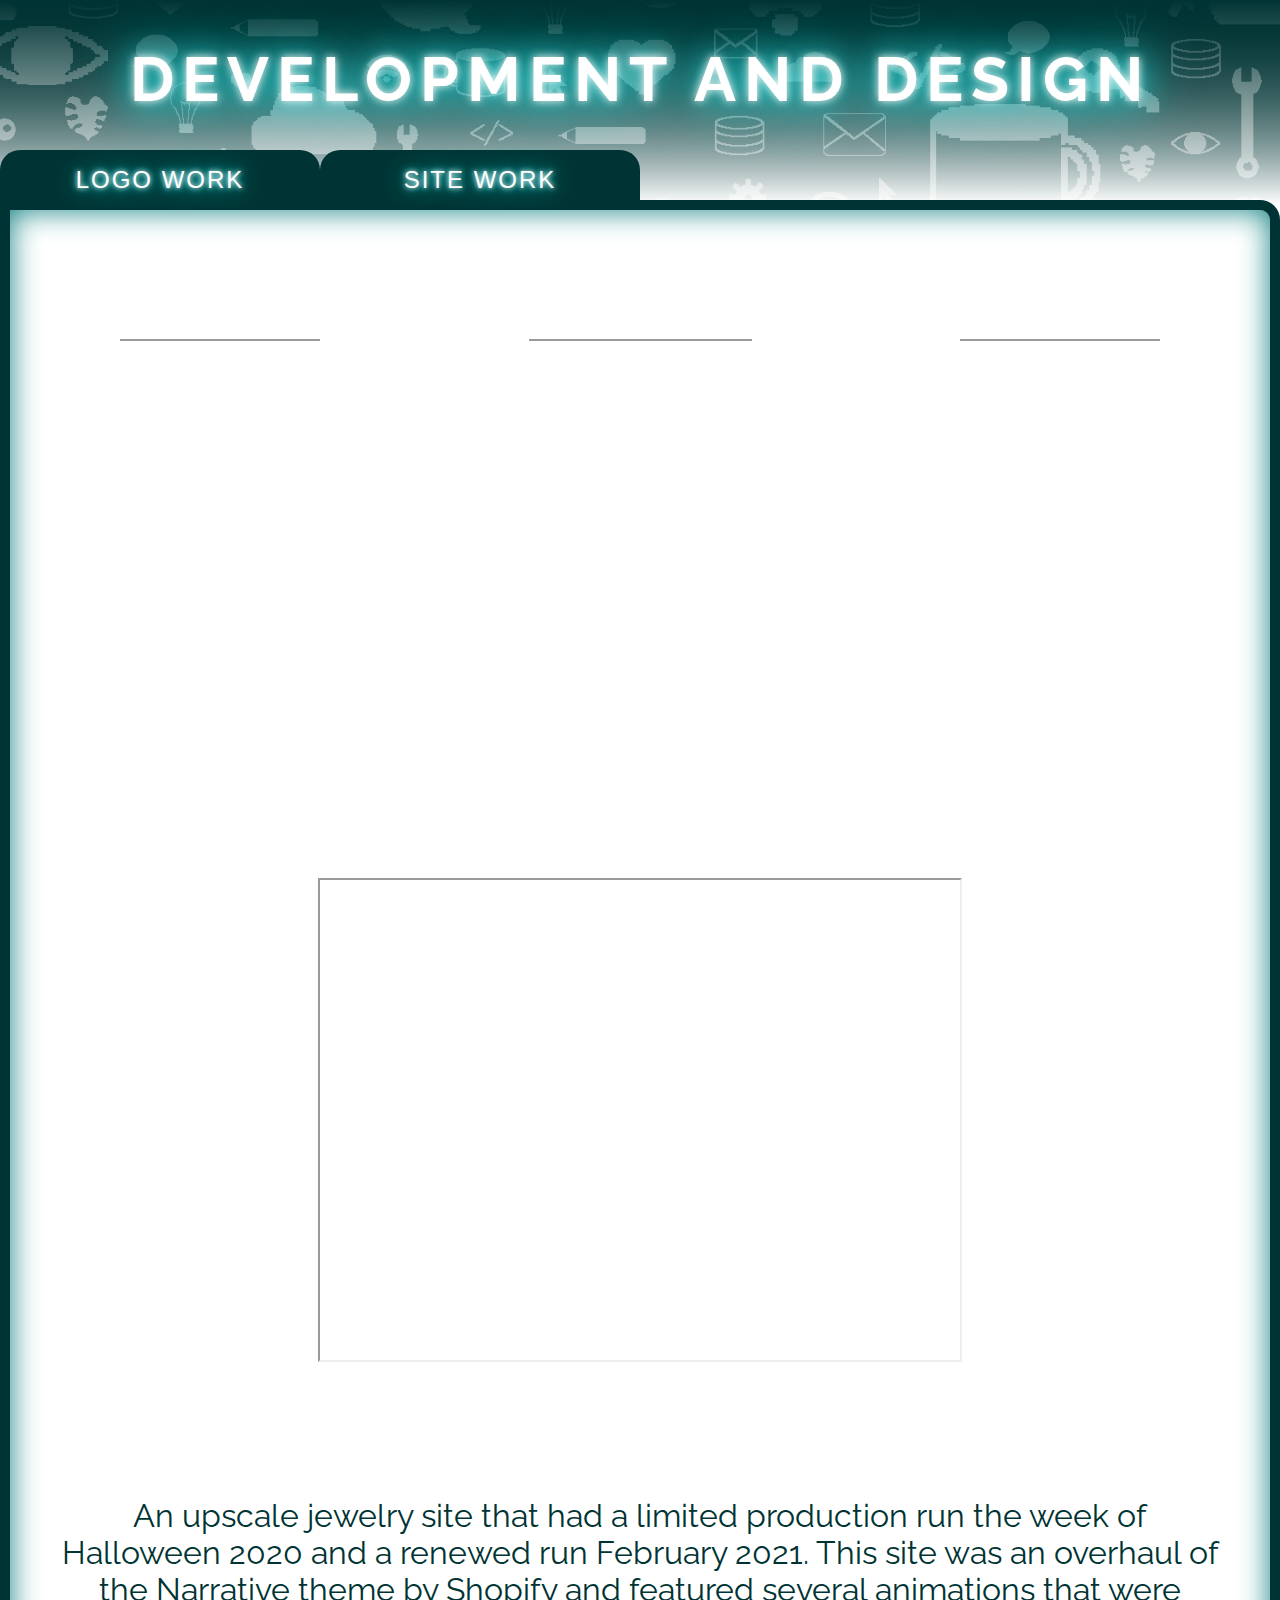
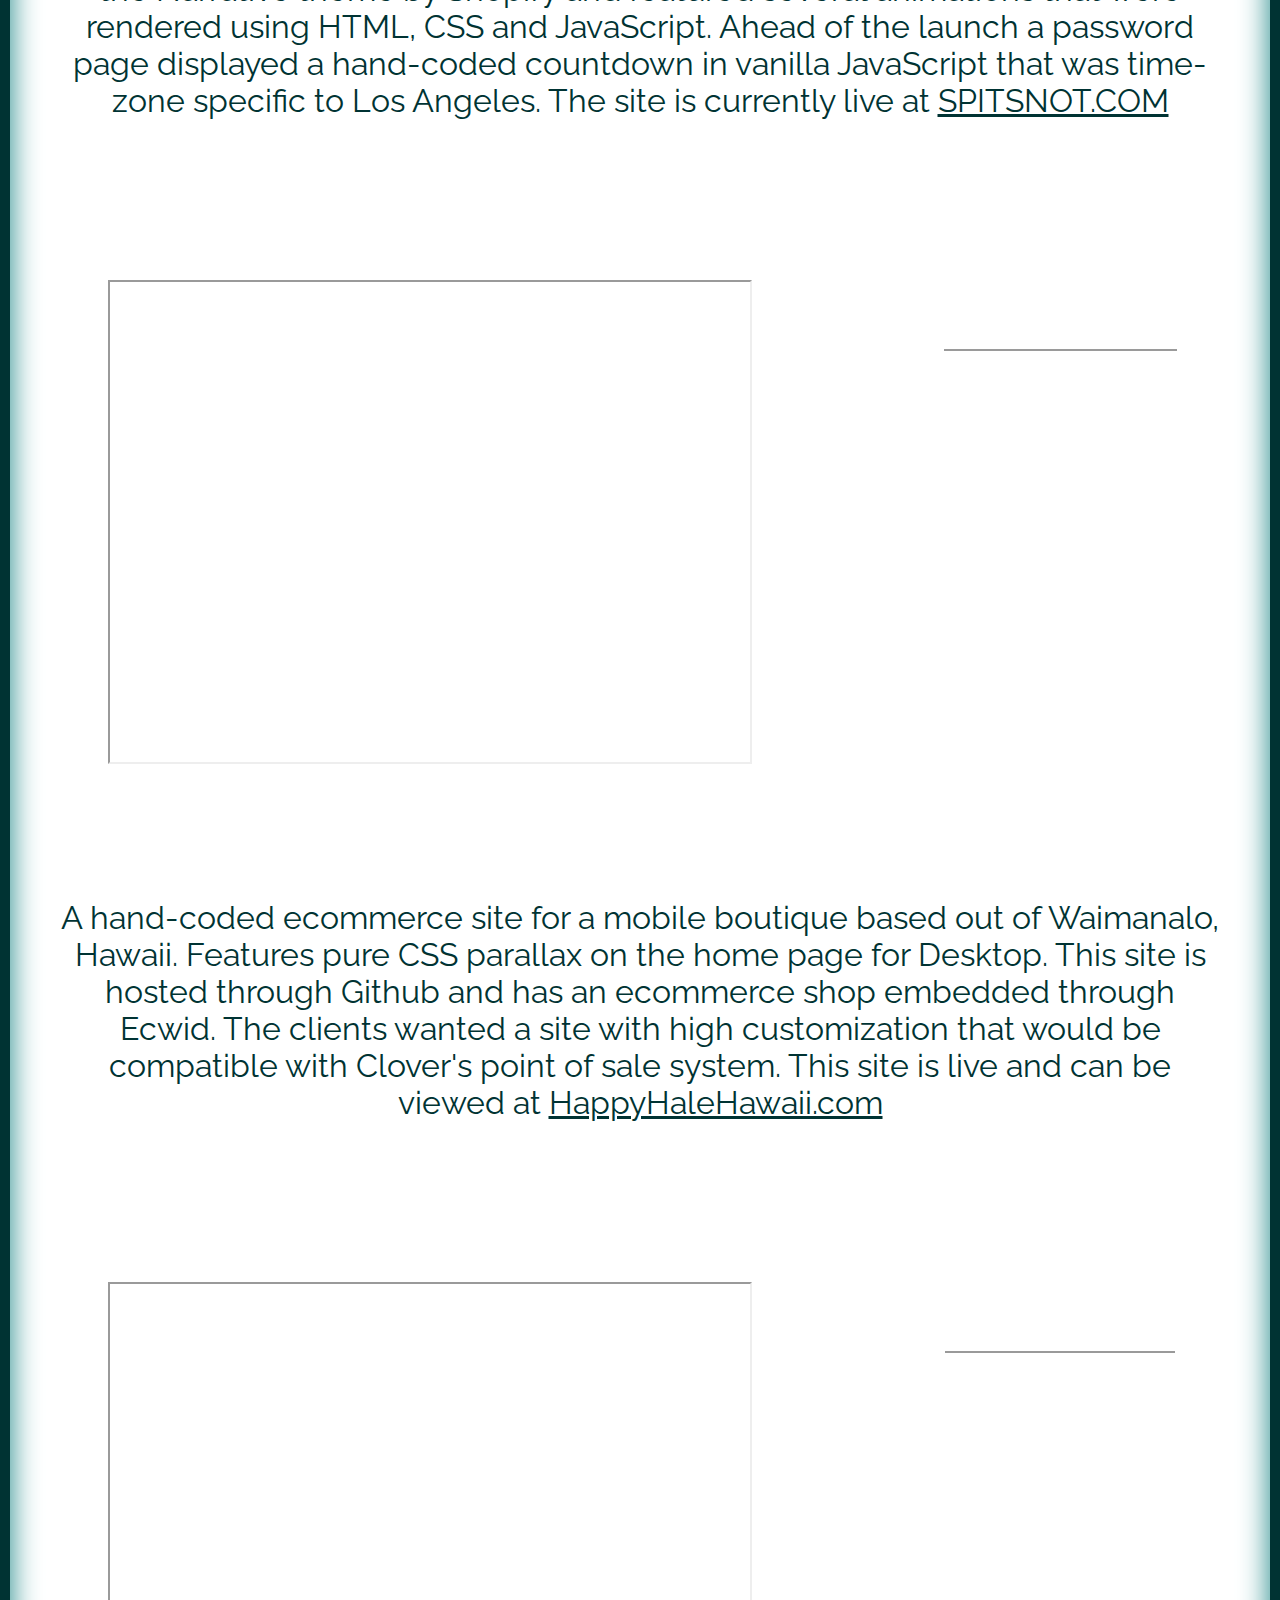
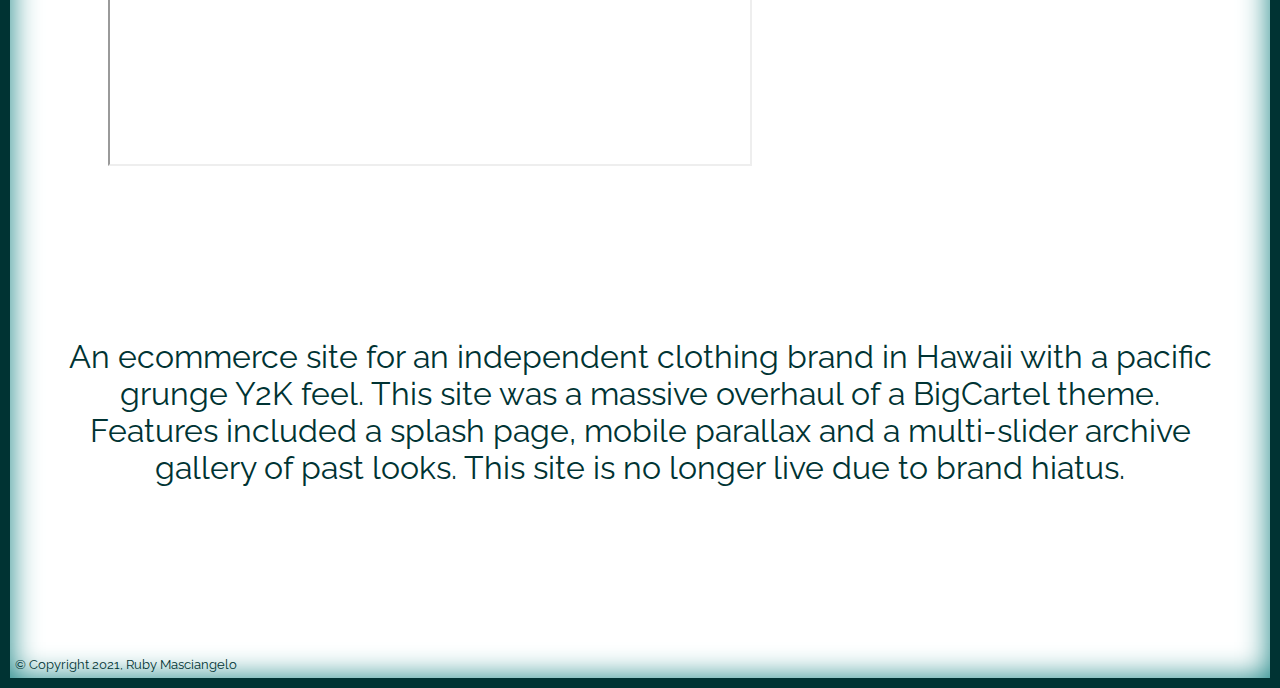
==== commit cdcb4b80: "edits to copy" ====
--- a/index.html
+++ b/index.html
@@ -15,7 +15,7 @@
         <div class="headingbox">
             <div class="heading">
                 <div class="film">
-                    <h1>DESIGN</h1>
+                    <h1>DEVELOPMENT AND DESIGN</h1>
                 </div>
             </div>
         </div>
@@ -74,10 +74,10 @@
                         <iframe class="siteclip" src="https://drive.google.com/file/d/1Hnl0yawEgmOq4tG3bcozlHPlXlnp9j9l/preview" width="640" height="480"></iframe>
                     </div>
                     <p class="p6">An upscale jewelry site that had a limited production run the week of
-                        Halloween 2020. This site was an overhaul of the Narrative theme by Shopify and featured several
+                        Halloween 2020 and a renewed run February 2021. This site was an overhaul of the Narrative theme by Shopify and featured several
                          animations that were rendered using HTML, CSS and JavaScript. Ahead of the launch a password page 
                          displayed a hand-coded countdown in vanilla JavaScript that was time-zone specific to Los Angeles.
-                         The site is currently password protected at <a href="https://spitsnot.com/">SPITSNOT.COM</a>
+                         The site is currently live at <a href="https://spitsnot.com/">SPITSNOT.COM</a>
                     </p>
                 </div>
 
@@ -106,7 +106,7 @@
                         and a multi-slider archive gallery of past looks. This site is no longer live due to brand hiatus.
                     </p>
                 </div>
-                <footer class="foot"> <small class="cr smolcr">&copy; Copyright 2020, Ruby Masciangelo</small> </footer>
+                <footer class="foot"> <small class="cr smolcr">&copy; Copyright 2021, Ruby Masciangelo</small> </footer>
             </div>
         </div>
         
--- a/css/rs2.css
+++ b/css/rs2.css
@@ -120,7 +120,7 @@
     position: absolute;
     top: 200px;
     left: 0;
-    color: white;
+    color: rgb(240, 240, 240);
     display: none;
     height: 100%;
 }
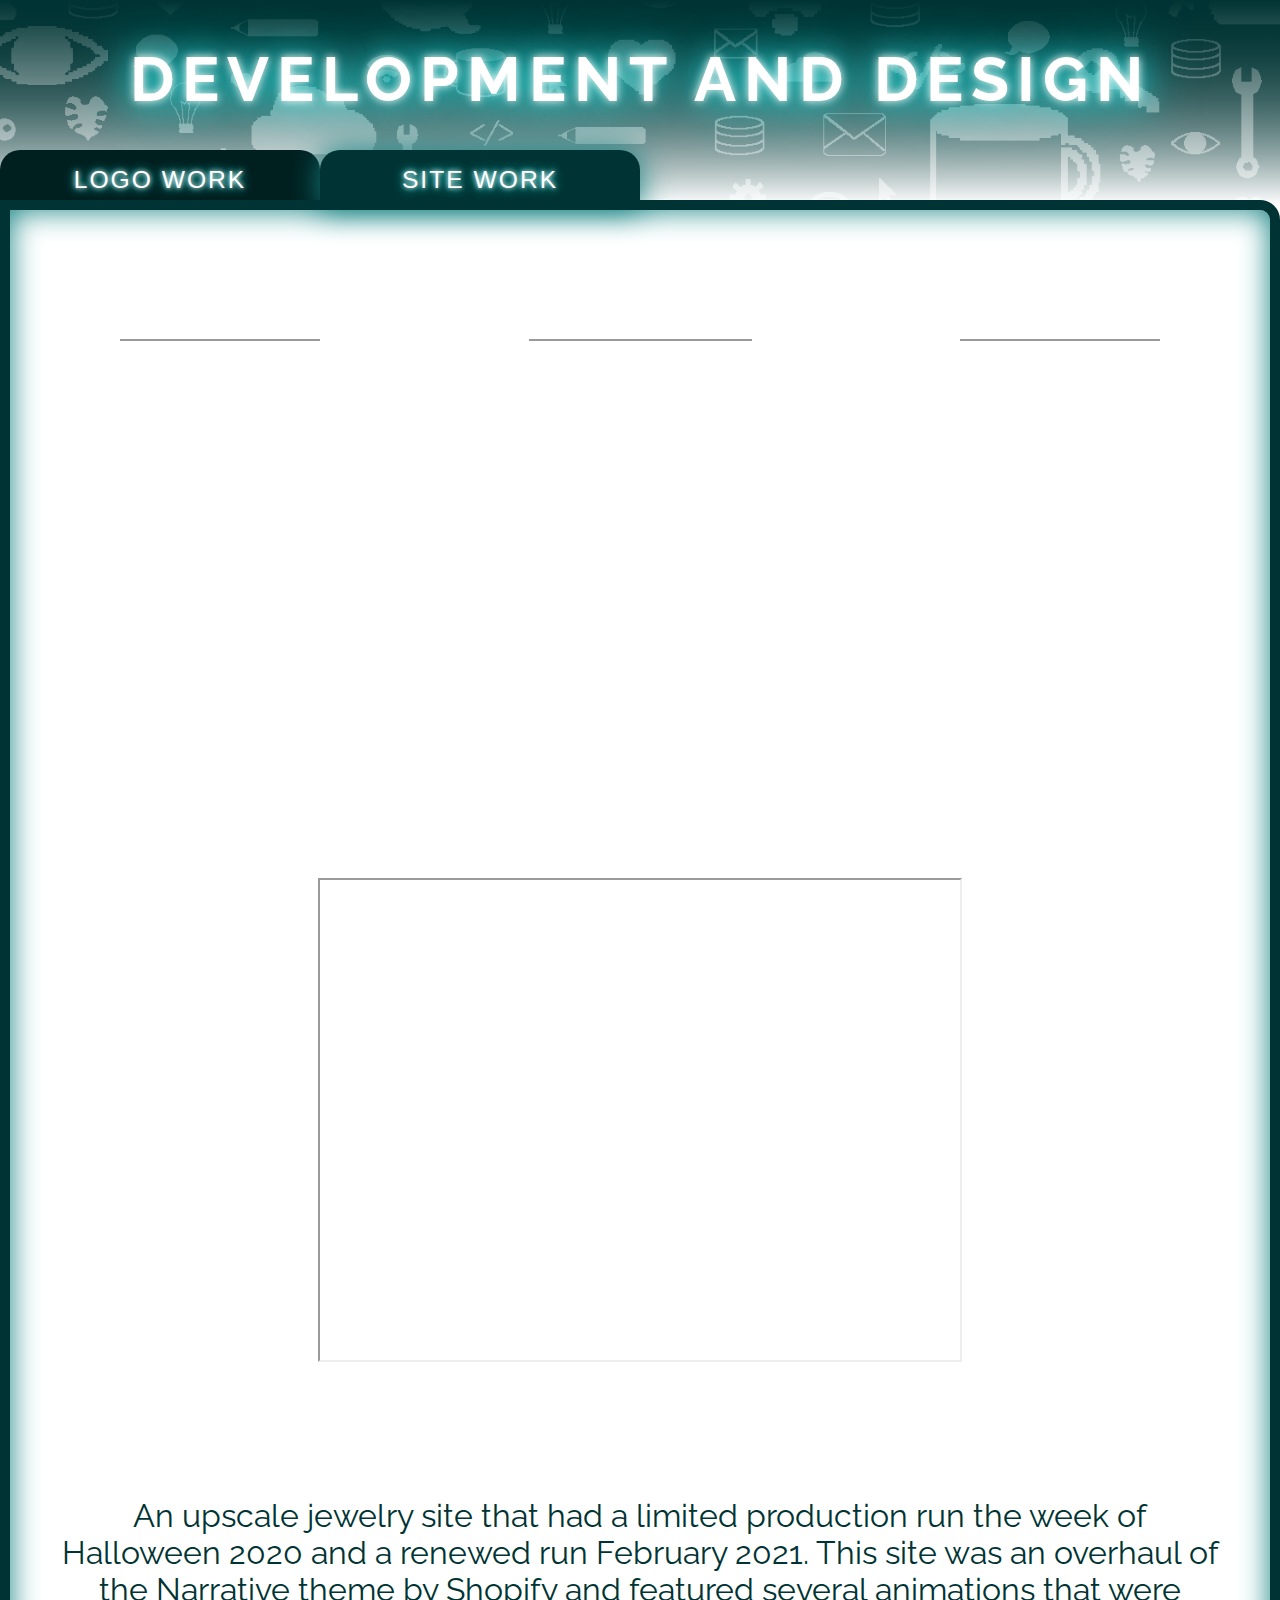
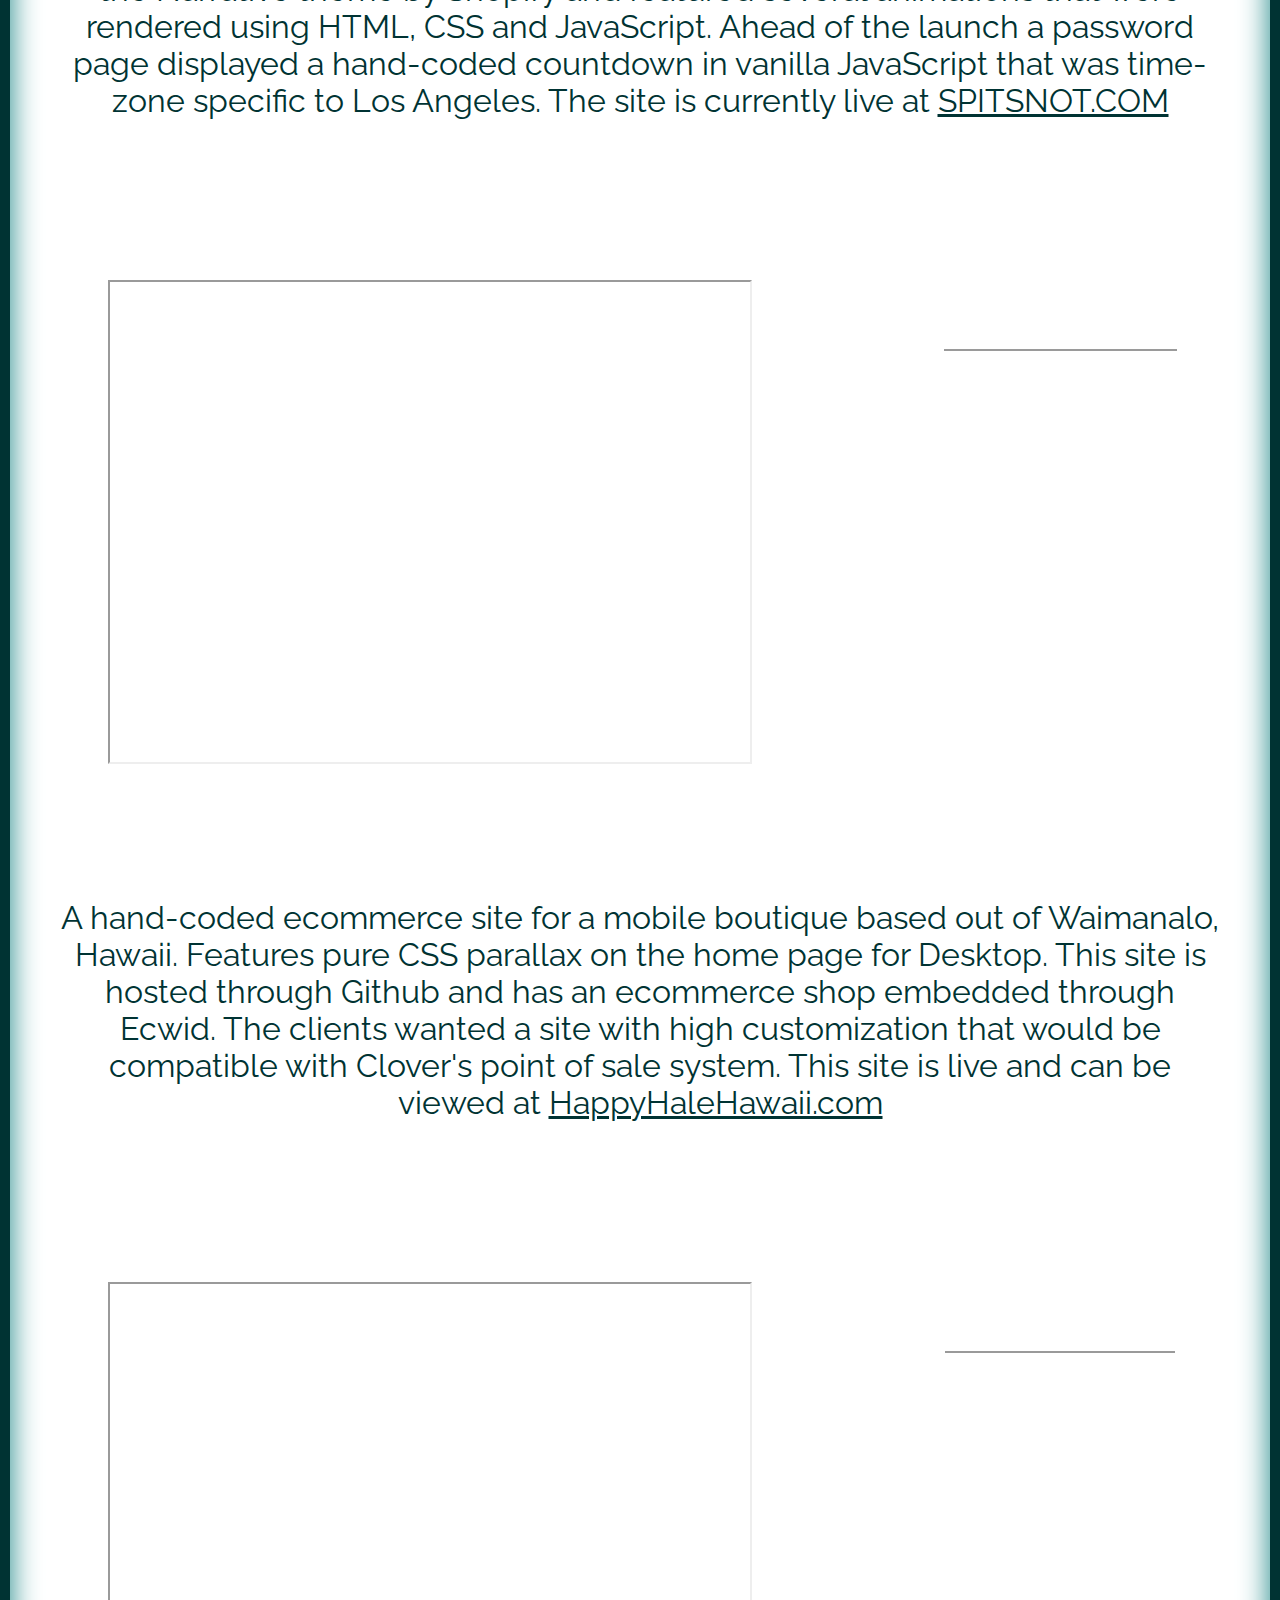
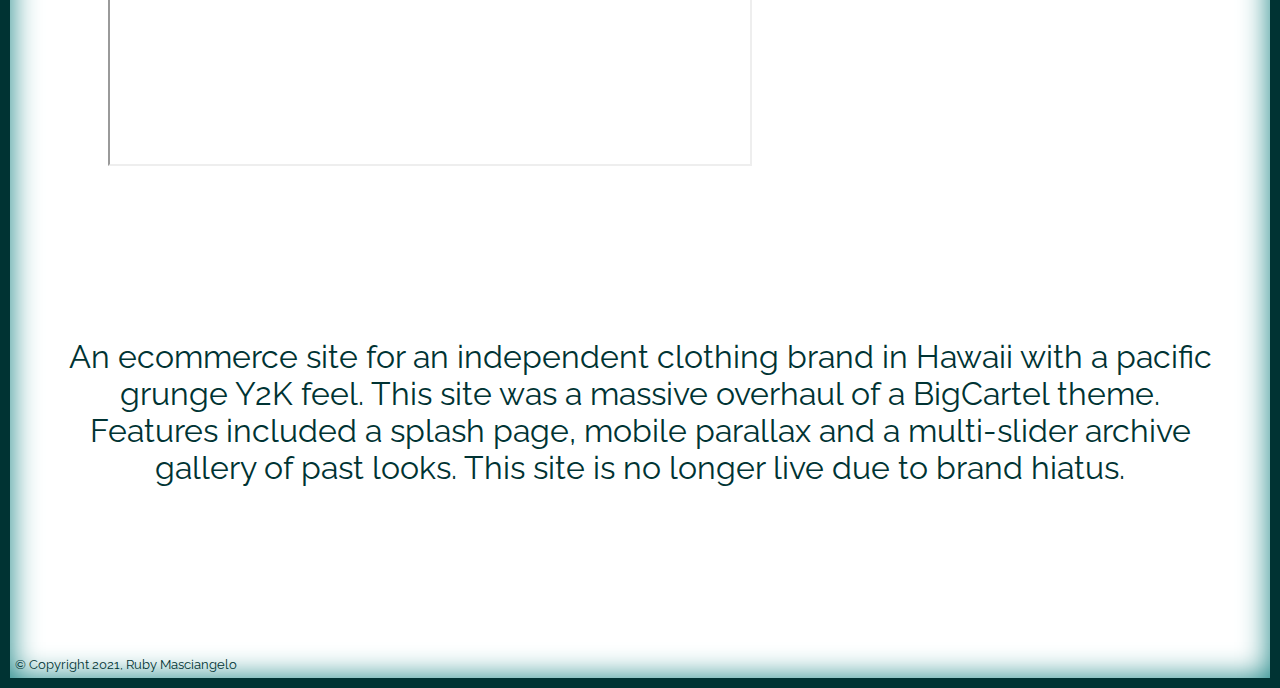
==== commit 7b727375: "tab differentiation omg" ====
--- a/index.html
+++ b/index.html
@@ -19,8 +19,10 @@
                 </div>
             </div>
         </div>
-        <button class="tablink" onclick="openPage('Logo', this)">LOGO WORK</button>
-        <button class="tablink tl2" onclick="openPage('Site', this)" id="defaultOpen">SITE WORK</button>
+        <div class="tab">
+            <button class="tablink tl1" onclick="openPage(event, 'Logo')">LOGO WORK</button>
+            <button class="tablink tl2" onclick="openPage(event, 'Site')" id="defaultOpen">SITE WORK</button>    
+        </div>
         <div id="Logo" class="tabcontent">
             <div class="logobox">
                 <div class="ss">
--- a/css/rs2.css
+++ b/css/rs2.css
@@ -77,12 +77,15 @@
     padding-bottom: 5px;
 }
 
-/* Style tab links */
-.tablink {
-    background-color: #003333;
+.tab {
     position: absolute;
     top: 150px;
     left: 0;
+    width: 100%;
+}
+
+.tab button {
+    background-color: #001f1f;
     color: white;
     float: left;
     border: none;
@@ -90,28 +93,37 @@
     cursor: pointer;
     padding: 14px 16px;
     font-size: 1.1em;
+    height: 60px;
     width: 25%;
-    height: 60px;
-    z-index: 10;
-    text-align: center;
-    text-shadow: 0 0 5px white, 0 0 30px #12f5f5, 0 0 10px #2af1f1;
+    text-align: center;
+    text-shadow: 0 0 5px white, 0 0 20px #12f5f55e, 0 0 10px #2af1f1;
     border-radius: 20px 20px 0 0;
     letter-spacing: 2px;
+    z-index: 0;
 }
   
-.tablink:hover {
+.tab button:hover {
     /* background-color: #025858; */
-    text-shadow: 0 0 10px white, 0 0 30px #12f5f5, 0 0 10px #2af1f1;
+    text-shadow: 0px 0px 10px white, 0px 0px 10px #12f5f5, 0px 0px 10px #2af1f1;
+    box-shadow: 0px 0px 30px #138080;
+}
+
+.tab button.active {
+    position: absolute;
+    box-shadow: 0px 0px 30px #138080;
+    background-color: #003333;
+    z-index: 10;
 }
 
 .tl2 {
     left: 25%;
+    position: absolute;
 }
   
 /* to counter doubling up issue at breakpoint */
 @media screen and (min-width: 803px) {
-    .tablink {
-        font-size: 1.5em;
+    .tab {
+        font-size: 1.4em;
     }
 }
 
@@ -123,6 +135,7 @@
     color: rgb(240, 240, 240);
     display: none;
     height: 100%;
+    z-index: 10;
 }
   
 
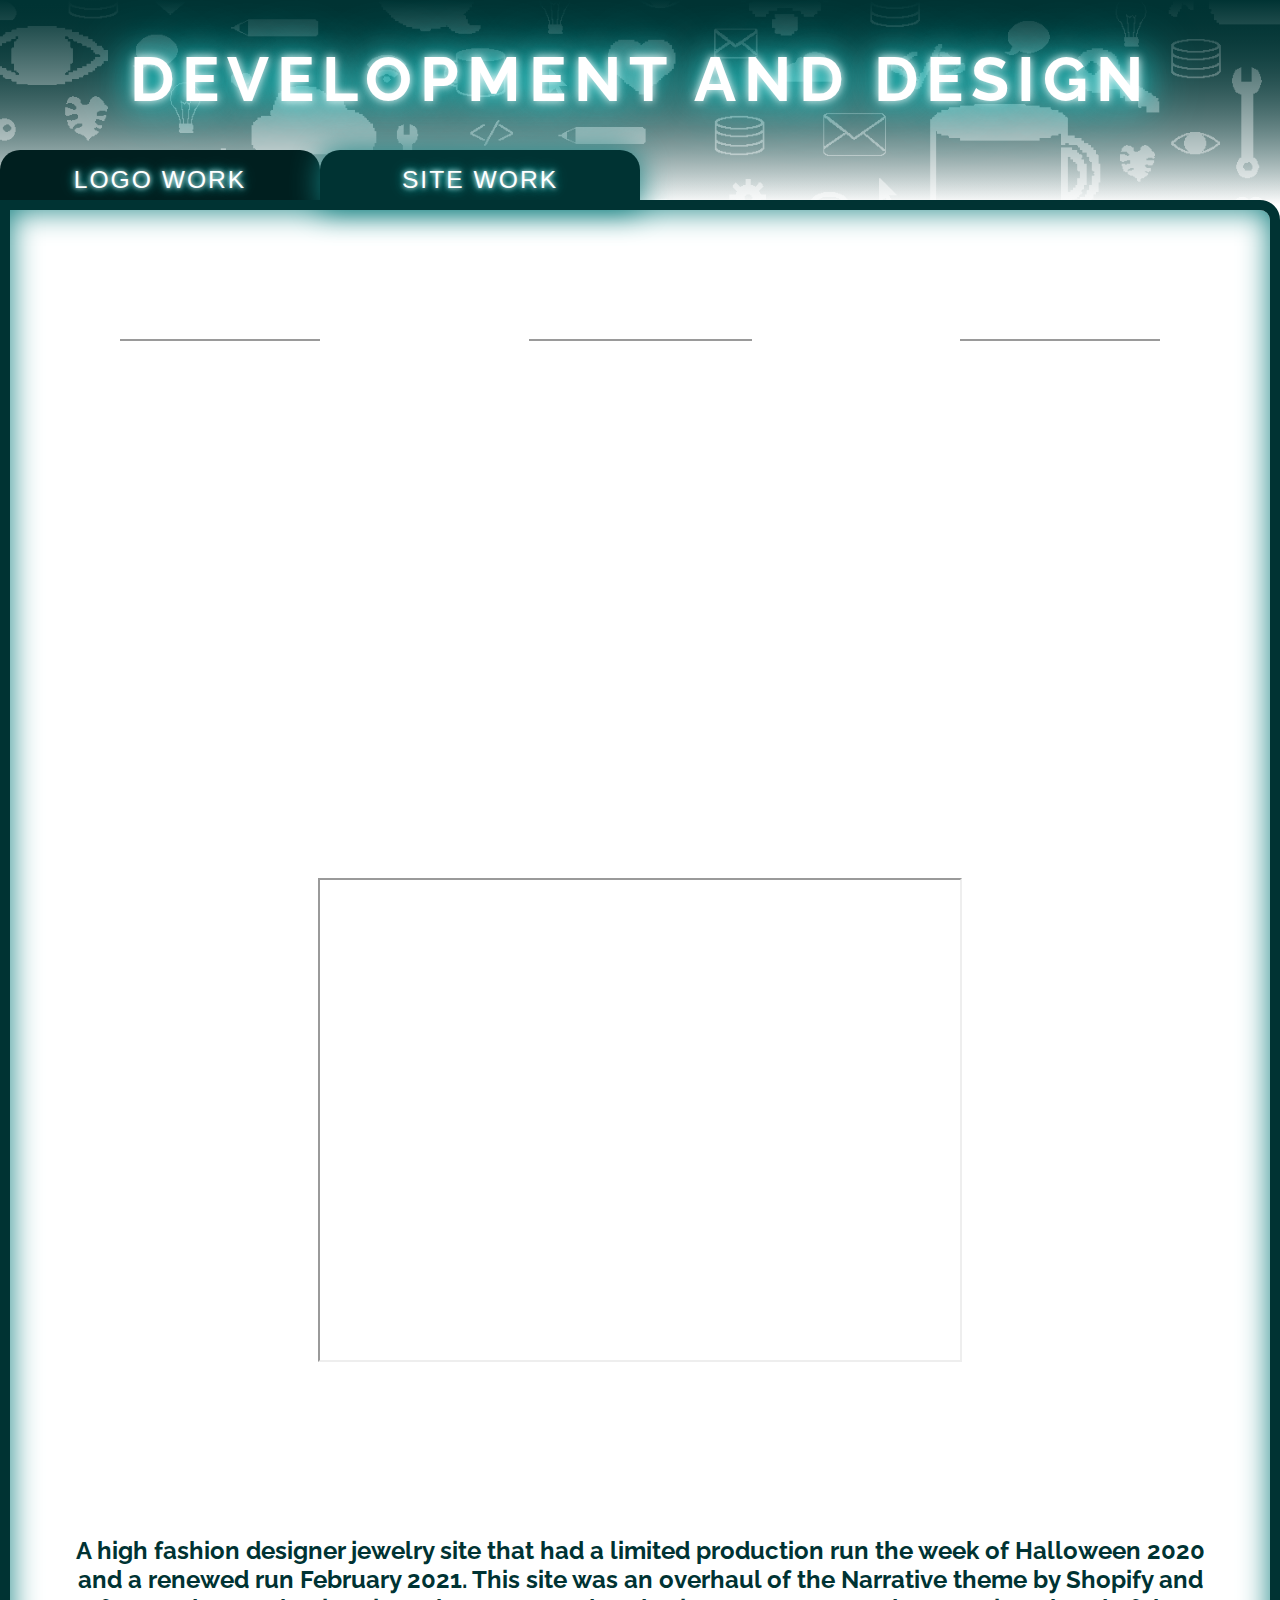
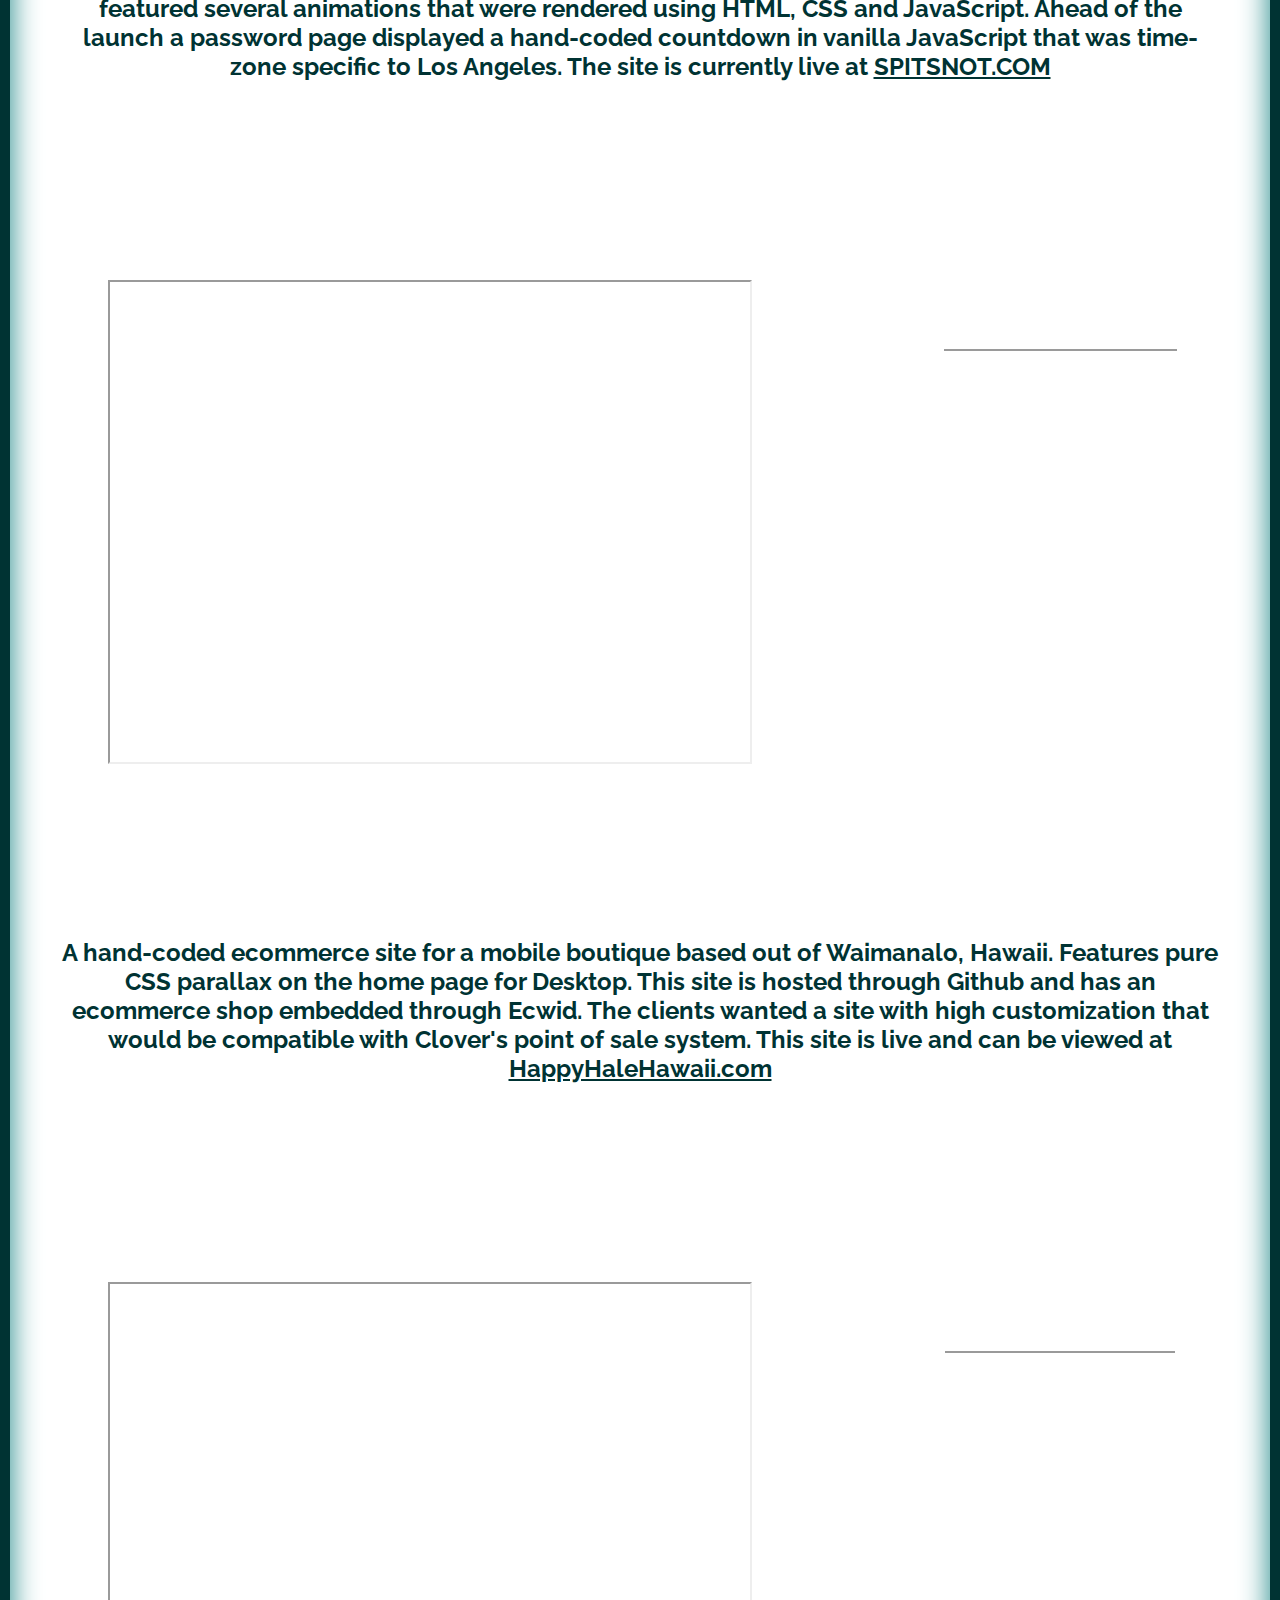
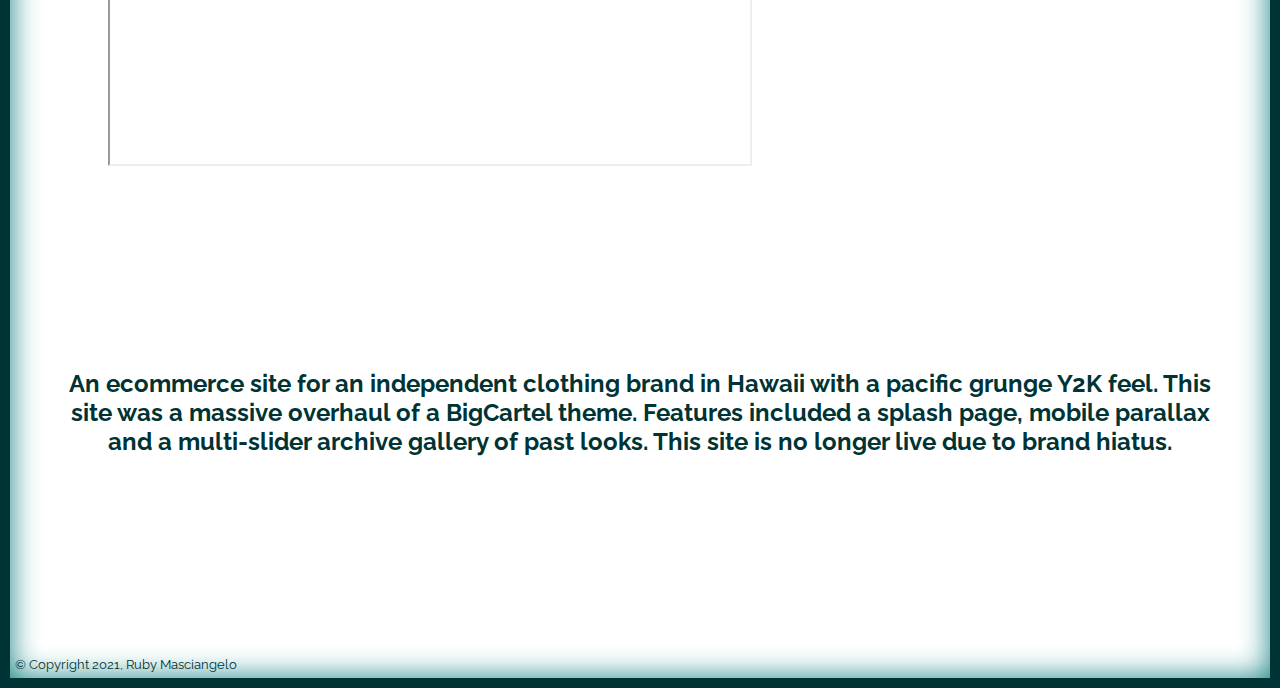
==== commit aa3797d6: "font smaller, bolder" ====
--- a/index.html
+++ b/index.html
@@ -57,7 +57,7 @@
                     <img src="./image/gd/wolfes_vector_whitebg.png" alt="wolfes" class="logo11">
                     <p class="p4">A logo designed for a mechanic business</p>
                 </div>
-                <footer class="foot"> <small class="cr smolcr">&copy; Copyright 2020, Ruby Masciangelo</small> </footer>
+                <footer class="foot"> <small class="cr smolcr">&copy; Copyright 2021, Ruby Masciangelo</small> </footer>
             </div>
         </div>
         <div id="Site" class="tabcontent">
@@ -75,7 +75,7 @@
                     <div class="dsktp s4">
                         <iframe class="siteclip" src="https://drive.google.com/file/d/1Hnl0yawEgmOq4tG3bcozlHPlXlnp9j9l/preview" width="640" height="480"></iframe>
                     </div>
-                    <p class="p6">An upscale jewelry site that had a limited production run the week of
+                    <p class="p6">A high fashion designer jewelry site that had a limited production run the week of
                         Halloween 2020 and a renewed run February 2021. This site was an overhaul of the Narrative theme by Shopify and featured several
                          animations that were rendered using HTML, CSS and JavaScript. Ahead of the launch a password page 
                          displayed a hand-coded countdown in vanilla JavaScript that was time-zone specific to Los Angeles.
--- a/css/rs2.css
+++ b/css/rs2.css
@@ -33,19 +33,33 @@
     flex-direction: column;
 }
 
+h1 {
+    text-align: center;
+    text-shadow: 0 0 5px white, 0 0 60px #12f5f5, 0 0 30px #2af1f1;
+    animation-delay: 1s;
+    animation: blink 6s alternate-reverse infinite;
+    font-size: 1.5em;
+}
+
+@media screen and (min-width: 600px) {
+    h1 {
+        font-size: 2em;
+        text-shadow: 0 0 10px white, 0 0 60px #12f5f5, 0 0 30px #2af1f1;
+    }
+}
+
+@media screen and (min-width: 1100px) {
+    h1 {
+        font-size: 3em;
+    }
+}
+
 @media screen and (min-width: 750px) {
     .heading {
         background-size: 120%;
     }
 }
 
-h1 {
-    text-align: center;
-    text-shadow: 0 0 10px white, 0 0 60px #12f5f5, 0 0 30px #2af1f1;
-    animation-delay: 1s;
-    animation: blink 6s alternate-reverse infinite;
-    font-size: 3em;
-}
 
 /* h3 {
     font-size: 3em;
@@ -61,7 +75,8 @@
 }
 
 p {
-    font-size: 2em;
+    font-size: 1.5em;
+    font-weight: bolder;
     color: #003333;
     margin: auto 10px;
 }
@@ -92,7 +107,7 @@
     outline: none;
     cursor: pointer;
     padding: 14px 16px;
-    font-size: 1.1em;
+    font-size: .8em;
     height: 60px;
     width: 25%;
     text-align: center;
@@ -101,12 +116,23 @@
     letter-spacing: 2px;
     z-index: 0;
 }
+
+
+@media screen and (min-width: 700px) {
+    .tab button {
+        font-size: 1.1em;
+    }
+}
   
-.tab button:hover {
-    /* background-color: #025858; */
-    text-shadow: 0px 0px 10px white, 0px 0px 10px #12f5f5, 0px 0px 10px #2af1f1;
-    box-shadow: 0px 0px 30px #138080;
-}
+/* BEGIN devices that DO pinch/zoom */   
+@media (hover: hover) {
+    .tab button:hover {
+        /* background-color: #025858; */
+        text-shadow: 0px 0px 10px white, 0px 0px 10px #12f5f5, 0px 0px 10px #2af1f1;
+        box-shadow: 0px 0px 30px #138080;
+    }
+}
+  /* END devices that DO pinch/zoom */
 
 .tab button.active {
     position: absolute;
@@ -118,10 +144,11 @@
 .tl2 {
     left: 25%;
     position: absolute;
-}
-  
+} 
+
+
 /* to counter doubling up issue at breakpoint */
-@media screen and (min-width: 803px) {
+@media screen and (min-width: 850px) {
     .tab {
         font-size: 1.4em;
     }
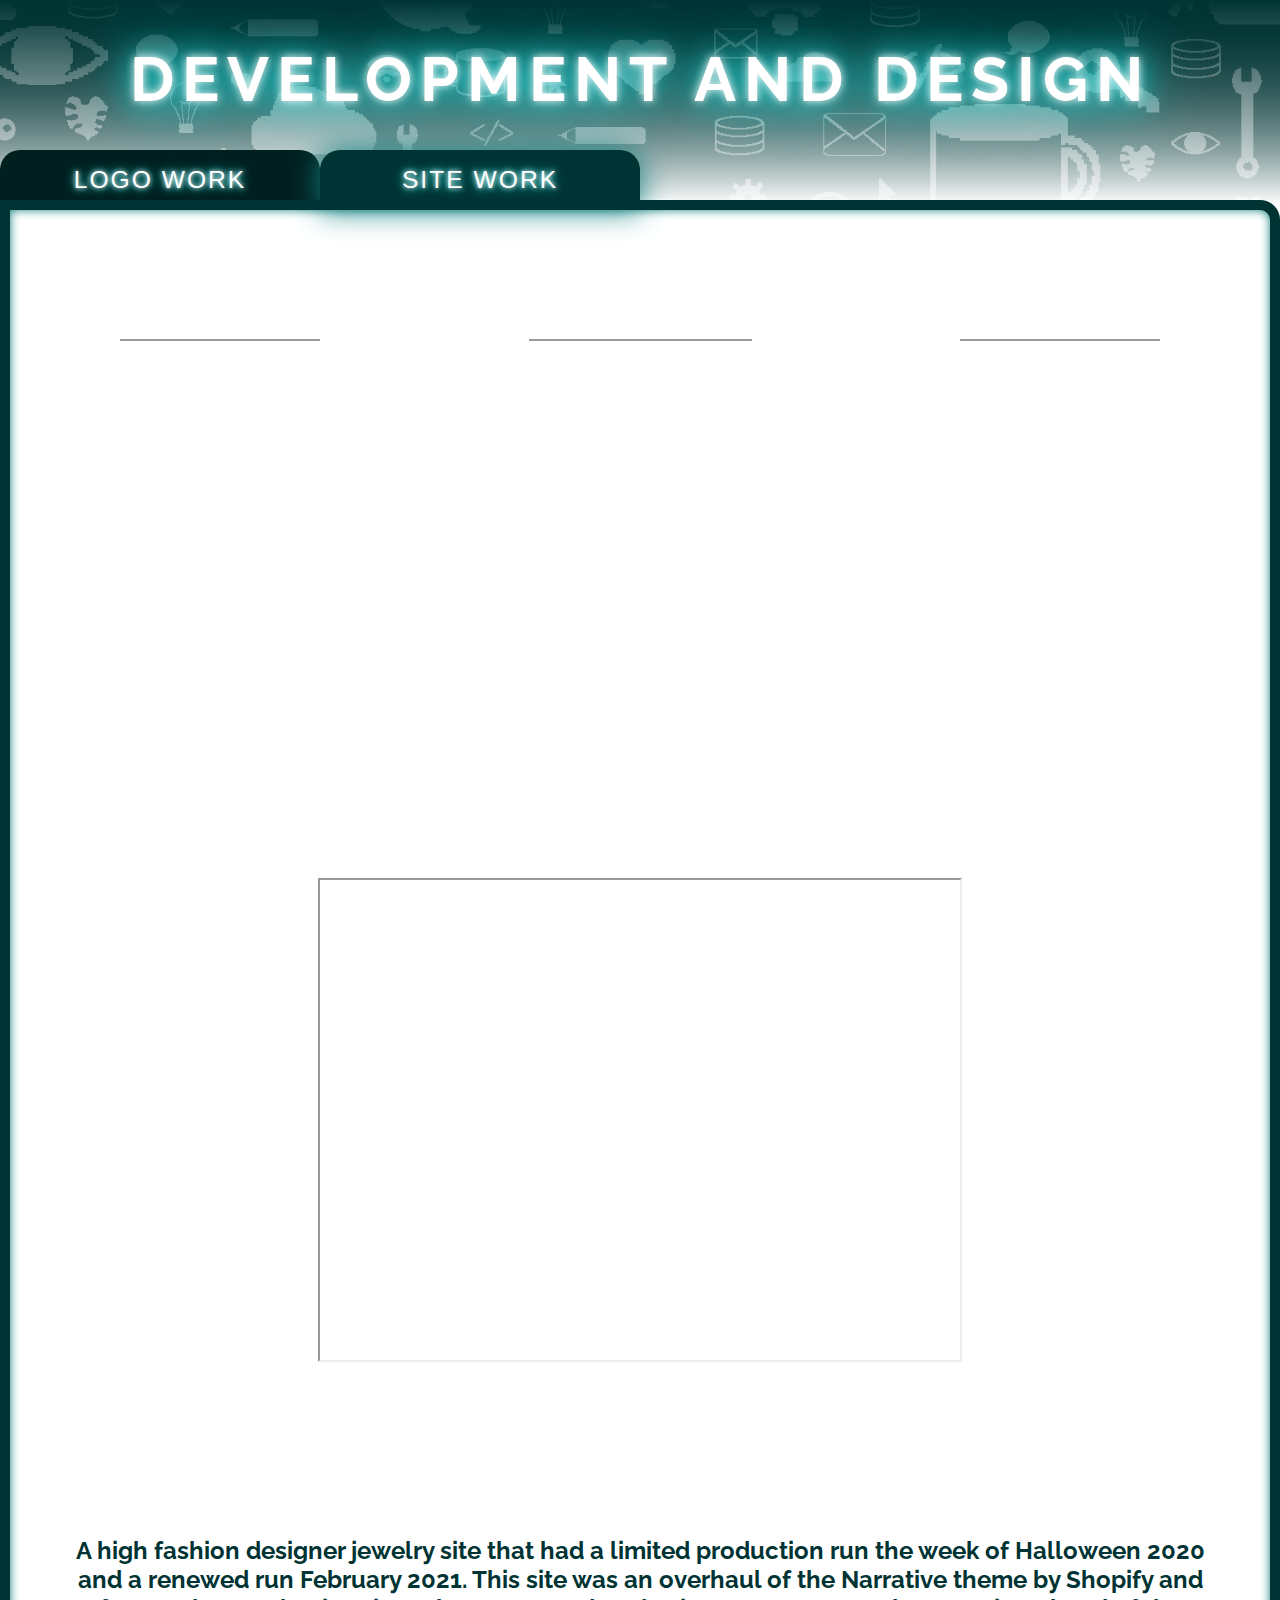
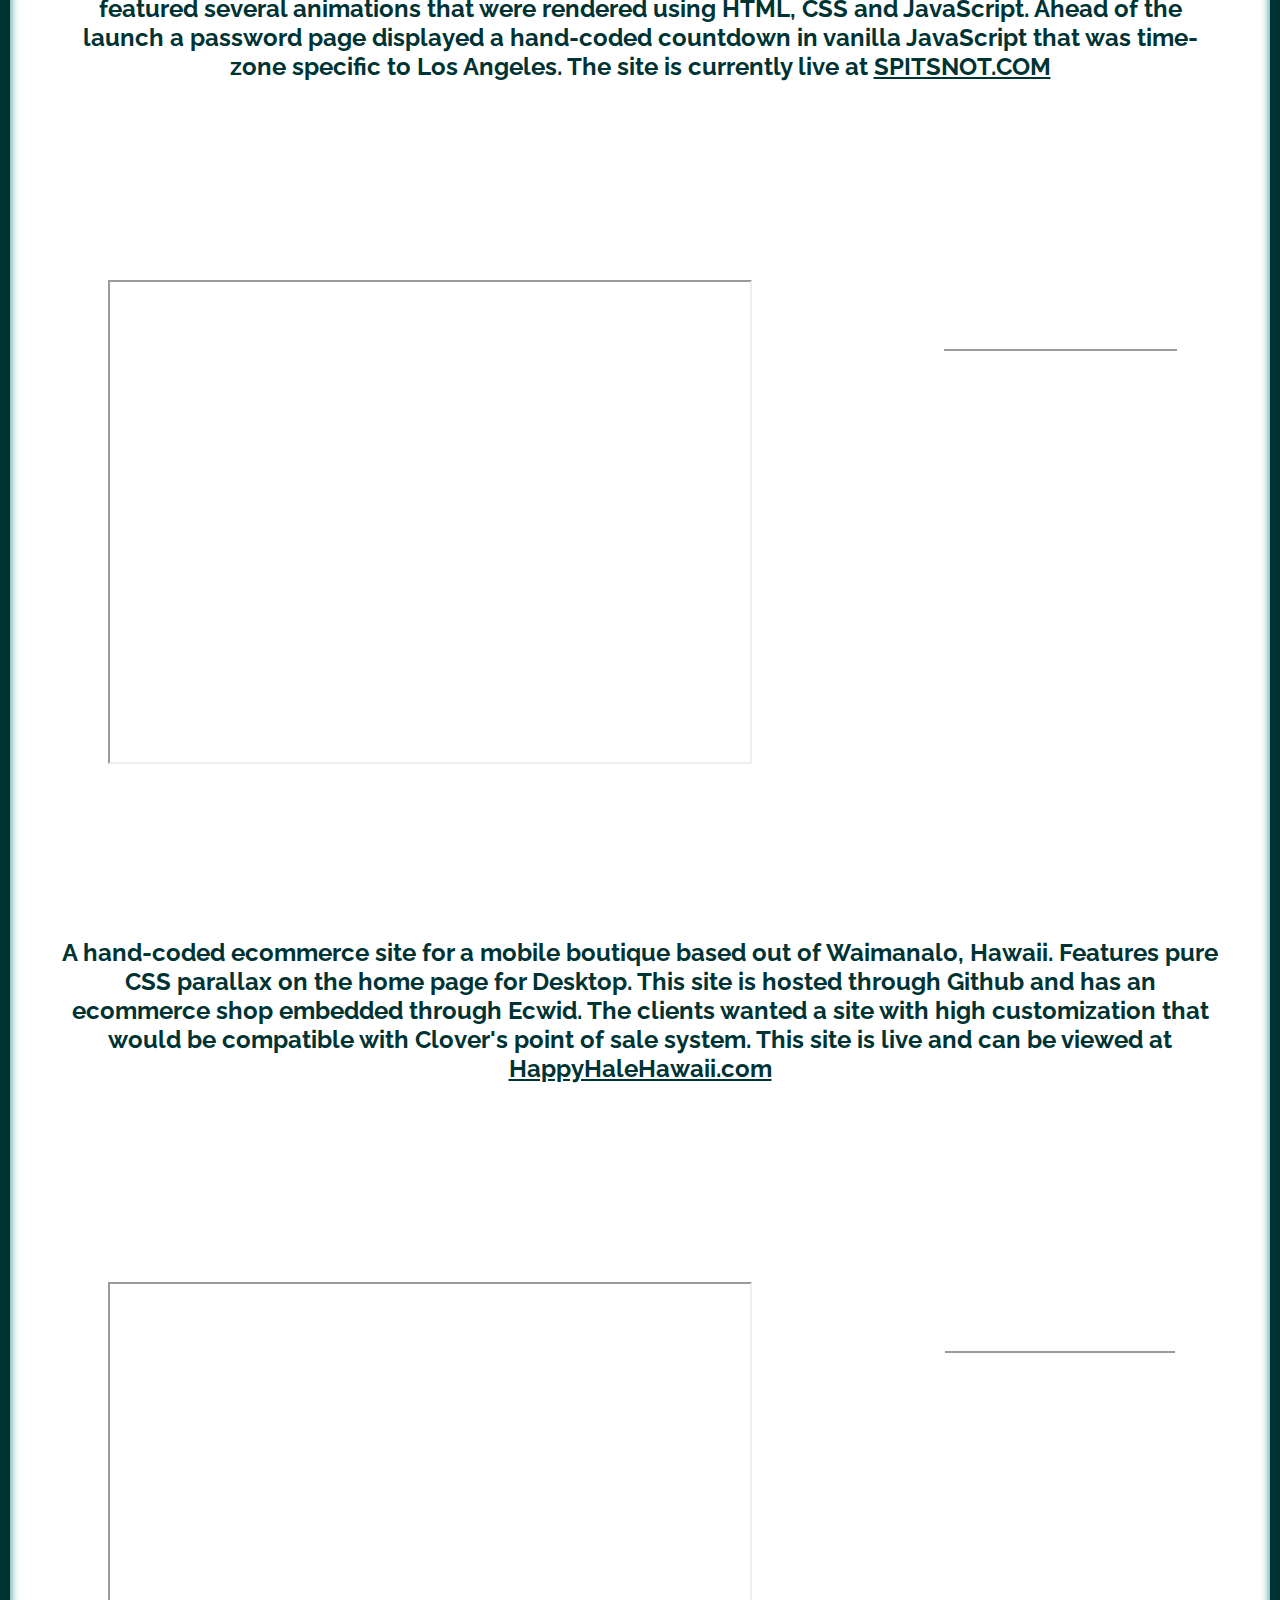
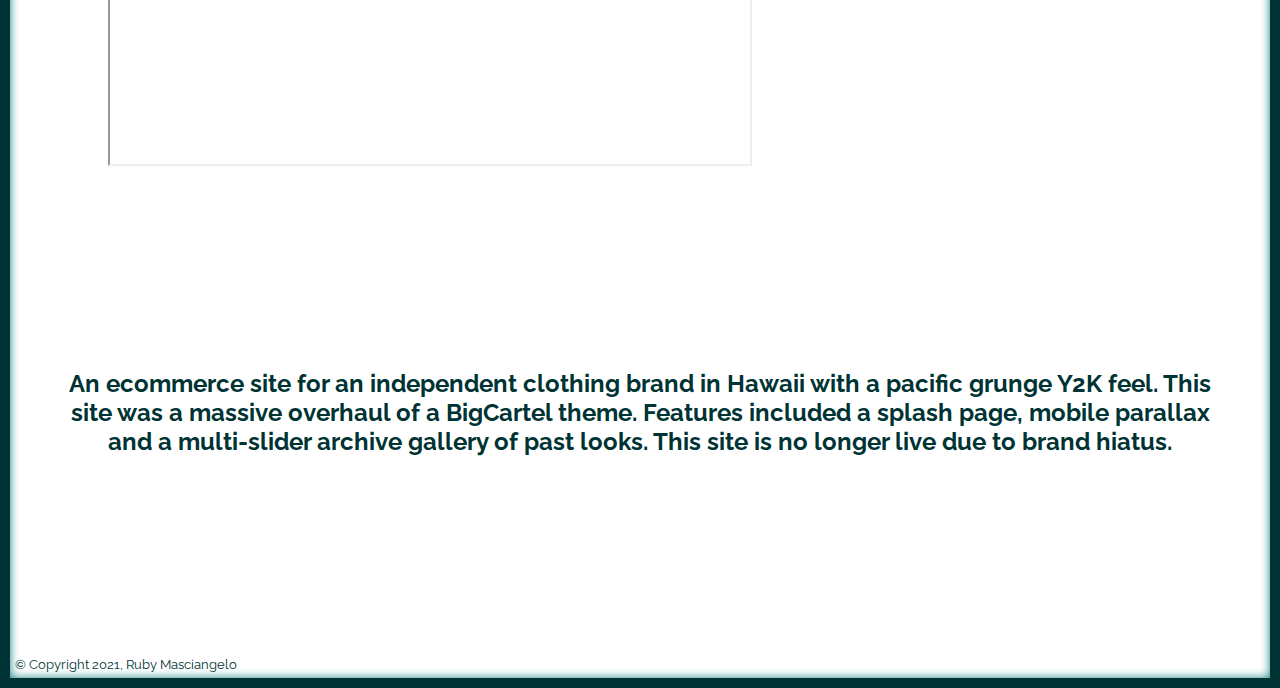
==== commit f7cdcc21: "tween mess" ====
--- a/index.html
+++ b/index.html
@@ -114,4 +114,92 @@
         
     </body>
     <script type="text/javascript" src="openPage.js"></script>
-</html>+</html>
+
+
+
+<script>
+// Get the button that opens the modal
+var btn = document.querySelectorAll("button.modal-button");
+// All page modals
+var modals = document.querySelectorAll('.modal');
+// Get the <span> element that closes the modal
+var spans = document.getElementsByClassName("close");
+var lastBtn;
+
+TweenMax.set([modals], {autoAlpha: 0 });
+
+for (var i=0; i < btn.length; i++) {
+    btn[i].addEventListener("click", popUp);
+}
+
+function popUp() {
+    var newRect = getPosition(modals, this);
+    lastBtn = this;
+
+    TweenMax.set(modals, {
+        x: newRect.left,
+        y: newRect.top,
+        width: newRect.width,
+        height: newRect.height
+    });
+
+    var show = new TimelineMax();
+
+    show.to(spans, 0.5, { autoAlpha: 0.75 });
+    show.to(modals, 0.5, {
+        x:0,
+        y:0,
+        width: 800,
+        height: 400,
+        autoAlpha: 1
+    });
+}
+
+function getPosition(elem, target) {
+    var targetRect = target.getBoundingClientRect();
+    var elemRect = elem.getBoundingClientRect();
+
+    TweenLite.set(elem, {
+        x: 0,
+        y: 0,
+        width: targetRect.width,
+        height: targetRect.height
+    });
+    var newRect = elem.getBoundingClientRect();
+    TweenLite.set(elem, {width: elemRect.width, height: elemRect.height });
+    return {
+        left: targetRect.left - newRect.left,
+        top: targetRect.top - newRect.top,
+        width: newRect.width,
+        height: newRect.height
+    };
+}
+
+// When the user clicks the button, open the modal
+for (var i = 0; i < btn.length; i++) {
+ btn[i].onclick = function(e) {
+    e.preventDefault();
+    modal = document.querySelector(e.target.getAttribute("href"));
+    modal.style.display = "block";
+ }
+}
+
+// When the user clicks on <span> (x), close the modal
+for (var i = 0; i < spans.length; i++) {
+ spans[i].onclick = function() {
+    for (var index in modals) {
+      if (typeof modals[index].style !== 'undefined') modals[index].style.display = "none";    
+    }
+ }
+}
+
+// When the user clicks anywhere outside of the modal, close it
+window.onclick = function(event) {
+    if (event.target.classList.contains('modal')) {
+     for (var index in modals) {
+      if (typeof modals[index].style !== 'undefined') modals[index].style.display = "none";    
+     }
+    }
+}
+</script>
--- a/css/rs2.css
+++ b/css/rs2.css
@@ -170,7 +170,7 @@
     text-align: center;
     justify-content: center;
     align-items: center;
-    box-shadow: inset 0 0 30px #138080;
+    box-shadow: inset 0 0 10px #138080;
     border: 10px solid;
     color: #003333;
     border-radius: 0 20px 0 0;
@@ -179,6 +179,37 @@
 .logobox img {
     width: 300px;
 }
+
+.row {
+    display: flex;
+    line-height: 30vw;
+    text-align: center;
+}
+
+.column {
+    flex: 30%;
+    padding: 0 5%;
+}
+
+img.center {
+    display: inline;
+    vertical-align: middle;
+    z-index: -10;
+}
+
+/* .column {
+    float: left;
+    width: 30%;
+    padding: 5px;
+}
+
+.row::after {
+    content: "";
+    clear: both;
+    display: table;
+    vertical-align: middle;
+
+} */
 
 .ss, .pch, .slipper, .bbp, .wolfe, .spit, .hale, .lucky, .mbl, .dsktp {
     text-align: center;
@@ -479,4 +510,188 @@
     .l1 { grid-area: 1 / 1 / 2 / 2; }
     .l2 { grid-area: 1 / 2 / 2 / 3; }
     .p8 { grid-area: 2 / 1 / 3 / 3; }
-}+}
+
+
+
+  /* The Modal (background) */
+.modal {
+    display: flex;
+    /*display: none;*/ /* Hidden by default */
+    position: fixed; /* Stay in place */
+    z-index: 100; /* Sit on top */
+    padding-top: 100px; /* Location of the box */
+    left: 0;
+    top: 0;
+    width: 100%; /* Full width */
+    height: 100%; /* Full height */
+    overflow: auto; /* Enable scroll if needed */
+    /*background-color: rgb(0,0,0); /* Fallback color */
+   /* background-color: rgba(0,0,0,0.4); /* Black w/ opacity */
+}
+
+.btn-box {
+    display: inline-block;
+    vertical-align: middle;
+    position: relative;
+    font: 400 13.3333px Arial;
+    padding: 1px 6px;
+}
+
+.modal-button {
+    height: 100%;
+    width: 100%;
+    top: 0;
+    left: 0;
+    position: absolute;
+    z-index: 10;
+    background-color: transparent;
+    border: none;
+}
+
+.modal-button:hover {
+    cursor: pointer;
+}
+
+/* Modal Content */
+.modal-content {
+    display: none;
+    position: relative;
+    background-color: #fefefe;
+    margin: auto;
+    padding: 0;
+    border: 1px solid #888;
+    width: 80%;
+    box-shadow: 0 4px 8px 0 rgba(0,0,0,0.2),0 6px 20px 0 rgba(0,0,0,0.19);
+    /* -webkit-animation-name: animatetop;
+    -webkit-animation-duration: 0.4s;
+    animation-name: animatetop;
+    animation-duration: 0.4s */
+}
+
+/* Add Animation */
+/* @-webkit-keyframes animatetop {
+    from {top:30px; opacity:0}
+    to {top:0; opacity:1}
+} */
+
+/* The Close Button */
+.close {
+    float: right;
+    color: #aaa;
+    font-size: 35px;
+    font-weight: bold;
+  }
+  
+  .close:hover,
+  .close:focus {
+    color: black;
+    text-decoration: none;
+    cursor: pointer;
+  }
+
+.modal-header {
+    line-height: 35px;
+    height: 35px;
+    padding: 2px 16px;
+}
+
+.modal-body {
+    padding: 2px 16px;
+}
+
+.modal-footer {
+    padding: 2px 16px;
+    background-color: #5cb85c;
+    color: white;
+}
+
+
+
+
+
+
+.modalOverlay {
+    position: fixed;
+    top: 0;
+    left: 0;
+    width: 100%;
+    height: 100%;
+    background-color: #000000;
+    text-align: center;
+    z-index: 11;
+    cursor: pointer;
+    opacity: 0;
+  }
+  
+  .modal {
+    display: flex;
+    justify-content: center;
+    height: 100%;
+    width: 100%;
+  }
+  
+  .modal-content {
+    display: flex;
+    justify-content: center;
+    align-content: center;
+    align-items: center;
+    width: 800px;
+    height: 400px;
+    background-color: #ffffff;
+    position: absolute;
+    z-index: 12;
+    opacity: 0;
+  }
+  
+  .message {
+    display: flex;
+    justify-content: center;
+    align-content: center;
+    align-items: center;
+    font-weight: 700;
+    font-family: "Roboto", sans-serif;
+    font-size: 18px;
+    color: #000;
+    position: relative;
+  }
+  
+  .summaryLinks {
+    display: flex;
+    justify-content: center;
+    position: absolute;
+    top: 50px;
+    width: 100%;
+    z-index: 1;
+  }
+  
+  .summaryLinksContainer {
+    display: flex;
+    justify-content: flex-end;
+    width: 90%;
+  }
+  
+  .modal-button {
+    margin-left: 10px;
+    display: flex;
+    justify-content: center;
+    align-items: center;
+    border-radius: 26px;
+    font-family: "Roboto", sans-serif;
+    font-weight: 700;
+    font-size: 14px;
+    color: rgba(0, 0, 0, 0.75);
+    padding: 10px 20px 10px 20px;
+    background: rgba(249, 224, 56, 1);
+    text-decoration: none;
+    text-transform: uppercase;
+    cursor: pointer;
+    width: 115px;
+    transition: all 0.3s;
+  }
+  
+  .btn:hover {
+    background: rgba(0, 0, 0, 1);
+    text-decoration: none;
+    color: #fff;
+  }